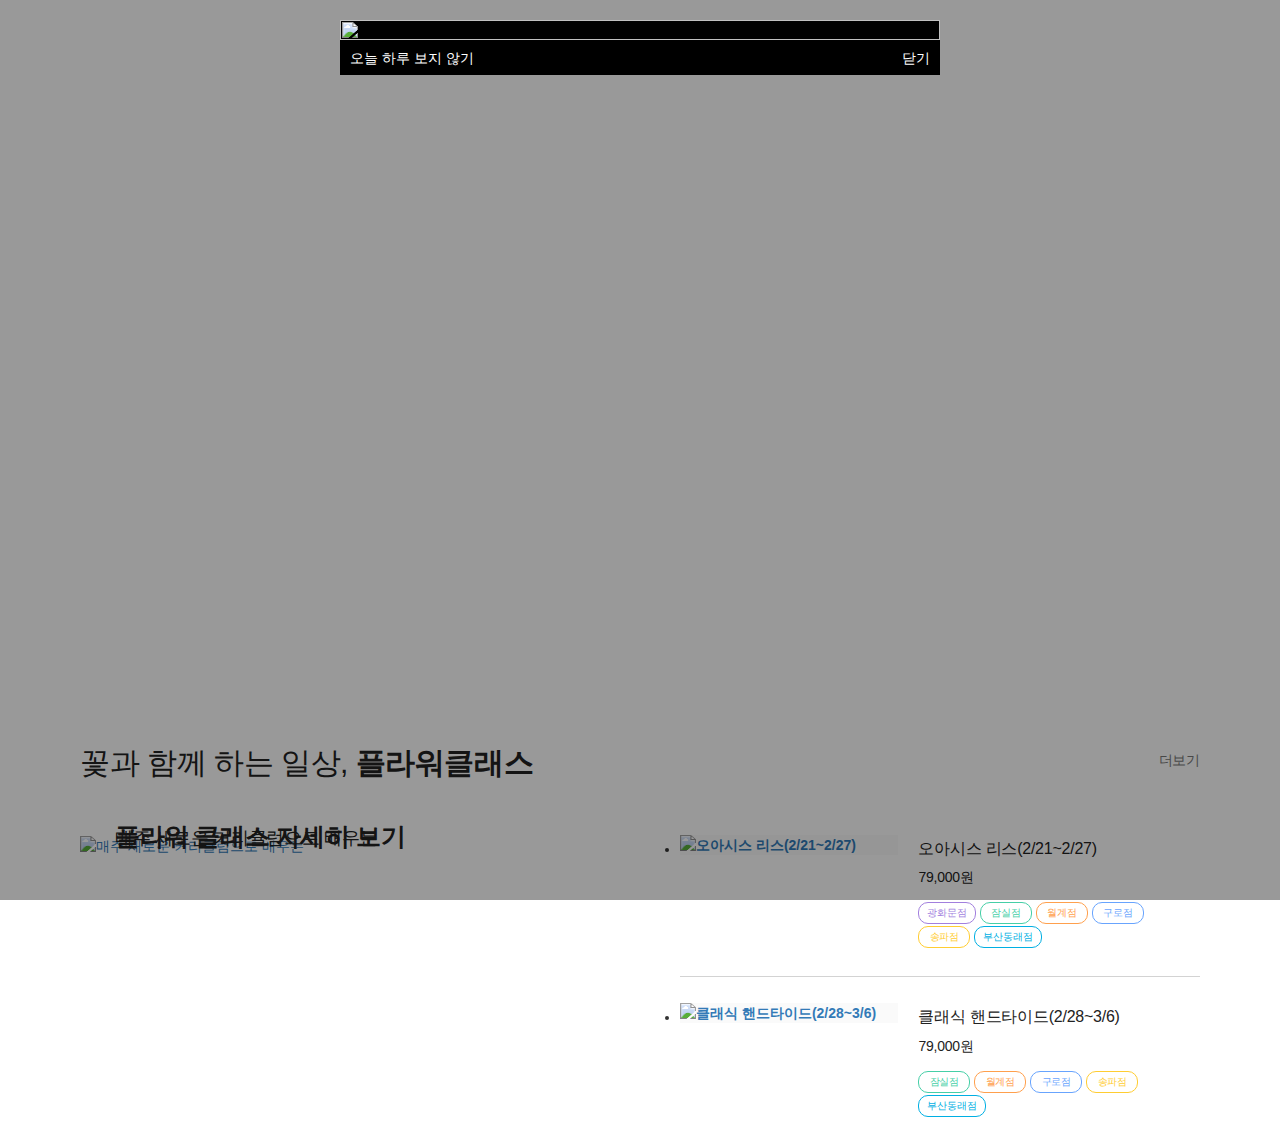
==== index.html @ d7044c90 "Modify: 영상 반응형 비율 수정" ====
<!DOCTYPE html>
<html lang="en">
  <head>
    <meta charset="UTF-8" />
    <meta http-equiv="X-UA-Compatible" content="IE=edge" />
    <meta
      name="viewport"
      content="width=device-width, 
  initial-scale=1.0"
    />
    <link href="./style/common.css" rel="stylesheet" />
    <link href="./style/index.css" rel="stylesheet" />
    <link rel="preconnect" href="https://fonts.googleapis.com" />
    <link rel="preconnect" href="https://fonts.gstatic.com" crossorigin />
    <link
      href="https://fonts.googleapis.com/css2?family=Noto+Sans+KR&display=swap"
      rel="stylesheet"
    />
    <link
      rel="stylesheet"
      href="https://maxcdn.bootstrapcdn.com/bootstrap/3.3.2/css/bootstrap.min.css"
    />
    <link
      rel="stylesheet"
      href="https://maxcdn.bootstrapcdn.com/bootstrap/3.3.2/css/bootstrap-theme.min.css"
    />
    <!-- <script src="https://maxcdn.bootstrapcdn.com/bootstrap/3.3.2/js/bootstrap.min.js"></script> -->

    <link rel="shortcut icon" type="image⁄x-icon" href="./images/logo.png" />
    <script
      src="https://kit.fontawesome.com/8c40fdbae4.js"
      crossorigin="anonymous"
    ></script>
    <script src="./index.js" defer></script>
    <title>꾸까 | 언제나 꽃과 함께, NO.1 플라워브랜드</title>
  </head>
  <body>
    <div class="modal">
      <div class="mask"></div>
      <div class="popUp">
        <div class="popUpImg">
          <img src="../images/Popup.png" />
        </div>
        <div class="popUpBottom">
          <div class="todayCloseBtn">
            <i class="fa-solid fa-square-check"></i> 오늘 하루 보지 않기
          </div>
          <div class="closeBtn">닫기 <i class="fa-solid fa-xmark"></i></div>
        </div>
      </div>
    </div>
    <div class="ytContainer">
      <div class="videoWrapper">
        <iframe
          width="560"
          height="315"
          src="https://www.youtube.com/embed/0nU5jwsn-QI"
          title="YouTube video player"
          frameborder="0"
          allow="accelerometer; autoplay; clipboard-write; encrypted-media; gyroscope; picture-in-picture"
          allowfullscreen
        ></iframe>
      </div>
    </div>
    <div class="home_contents_class">
      <div class="inbox">
        <div class="home_contents_head">
          <h3 class="tit">
            <span>꽃과 함께 하는 일상, </span><b>플라워클래스</b>
          </h3>
        </div>
        <div class="products">
          <div class="event_class">
            <a class="link" href="/"
              ><img
                class="img_pc"
                src="./images/FlowerClass1.jpeg"
                alt="매주
              새로운 커리큘럼으로 배우는"
              /><strong class="name">플라워 클래스 자세히 보기</strong
              ><span class="desc">매주 새로운 커리큘럼으로 배우는</span></a
            >
          </div>
          <ul class="special_class">
            <li class="item is_first">
              <div class="category_product_detail over_store">
                <dl class="detail">
                  <dt class="thumnail">
                    <a
                      class="link"
                      href="/"
                      data-offline="false"
                      style="background-image: url(./images/FlowerClass2.jpg)"
                      ><img
                        src="https://kukka-2-media-123.s3.amazonaws.com/static/kukkart_new/img/kukka/main_class_special.png"
                        alt="오아시스 리스(2/21~2/27)" /><span
                        class="image"
                        style="background-image: url(./images/FlowerClass2.jpg)"
                      ></span
                      ><span class="category_product_bdg"></span
                    ></a>
                  </dt>
                  <dd class="summary">
                    <span class="name_1"></span
                    ><a href="/" class="name_2" data-offline="false"
                      >오아시스 리스(2/21~2/27)</a
                    ><span class="discount"
                      ><span class="price">79,000원</span></span
                    ><span class="more"></span
                    ><span class="showroom"
                      ><a
                        href="/"
                        class="off gwang"
                        data-offline="true"
                        data-id="398"
                        >광화문점</a
                      ><a
                        href="/"
                        class="off jam"
                        data-offline="true"
                        data-id="399"
                        >잠실점</a
                      ><a
                        href="/"
                        class="off wolgye"
                        data-offline="true"
                        data-id="400"
                        >월계점</a
                      ><a
                        href="/"
                        class="off guro"
                        data-offline="true"
                        data-id="401"
                        >구로점</a
                      ><a
                        href="/"
                        class="off songpa"
                        data-offline="true"
                        data-id="402"
                        >송파점</a
                      ><a
                        href="/"
                        class="off dongrae"
                        data-offline="true"
                        data-id="403"
                        >부산동래점</a
                      ></span
                    >
                  </dd>
                </dl>
              </div>
            </li>
            <li class="item">
              <div class="category_product_detail over_store">
                <dl class="detail">
                  <dt class="thumnail">
                    <a
                      class="link"
                      href="/"
                      data-offline="false"
                      style="background-image: url(./images/FlowerClass3.jpg)"
                      ><img
                        src="https://kukka-2-media-123.s3.amazonaws.com/static/kukkart_new/img/kukka/main_class_special.png"
                        alt="클래식 핸드타이드(2/28~3/6)" /><span
                        class="image"
                        style="background-image: url(./images/FlowerClass3.jpg)"
                      ></span
                      ><span class="category_product_bdg"></span
                    ></a>
                  </dt>
                  <dd class="summary">
                    <span class="name_1"></span
                    ><a href="/" class="name_2" data-offline="false"
                      >클래식 핸드타이드(2/28~3/6)</a
                    ><span class="discount"
                      ><span class="price">79,000원</span></span
                    ><span class="more"></span
                    ><span class="showroom"
                      ><a
                        href="/"
                        class="off jam"
                        data-offline="true"
                        data-id="405"
                        >잠실점</a
                      ><a
                        href="/"
                        class="off wolgye"
                        data-offline="true"
                        data-id="406"
                        >월계점</a
                      ><a
                        href="/"
                        class="off guro"
                        data-offline="true"
                        data-id="407"
                        >구로점</a
                      ><a
                        href="/"
                        class="off songpa"
                        data-offline="true"
                        data-id="408"
                        >송파점</a
                      ><a
                        href="/"
                        class="off dongrae"
                        data-offline="true"
                        data-id="409"
                        >부산동래점</a
                      ></span
                    >
                  </dd>
                </dl>
              </div>
            </li>
          </ul>
          <a href="/" class="more_link">더보기</a>
        </div>
      </div>
    </div>
  </body>
</html>
---- style/index.css ----
.home_contents_class {
}

.home_contents_class .inbox {
  max-width: 1240px;
  margin: 0 auto;
  padding: 0 60px;
}

.home_contents_class .inbox .home_contents_head {
  padding: 90px 0 0;
}

.inbox .home_contents_head .tit {
  font-size: 30px;
  line-height: 45px;
  font-weight: 300;
  letter-spacing: -0.45px;
  color: #222;
}

.home_contents_head .tit > b {
  font-weight: 700;
}

.home_contents_class .inbox .products {
  position: relative;
  padding: 40px 0 120px;
}

.inbox .products .event_class {
  float: left;
  width: 50%;
  padding-right: 2%;
}

.products .event_class .link {
  position: relative;
  display: block;
}

.event_class .link .img_pc {
  width: 100%;
  height: 100%;
}

.event_class .link .name {
  position: absolute;
  bottom: 7%;
  left: 35px;
  max-width: 90%;
  padding-right: 20px;
  font-size: 25px;
  line-height: 37px;
  font-weight: 700;
  letter-spacing: -0.38px;
  z-index: 2;
  color: #222;
}

.event_class .link .name:after {
  content: '';
  position: absolute;
  top: 11px;
  right: 4px;
  background-image: url(../images/kukka.png);
  background-position: -1238px -375px;
  width: 11px;
  height: 19px;
  background-size: 1252px 845px;
  text-align: center;
}

.event_class .link .desc {
  position: absolute;
  bottom: 18%;
  left: 35px;
  max-width: 90%;
  font-size: 18px;
  line-height: 27px;
  font-weight: 300;
  letter-spacing: -0.27px;
  z-index: 2;
  color: #222;
}

.products .event_class + .special_class {
  float: right;
  width: 50%;
}

.products .special_class .item {
  padding-top: 0;
}

.item .category_product_detail .detail {
  position: relative;
  margin: 0;
  padding-bottom: 0;
}

.category_product_detail .detail .thumnail {
  position: relative;
  float: left;
  width: 42%;
  overflow: hidden;
}

.detail .thumnail .link {
  display: block;
  background: #fafafa;
  text-decoration: none;
  outline-width: 1px;
  max-width: 100%;
}

.detail .thumnail .link > img {
  display: block;
  width: 100%;
  overflow: hidden;
}

.thumnail .link .image {
  position: absolute;
  bottom: 0;
  left: 0;
  width: 100%;
  height: 100%;
  background-repeat: no-repeat;
  background-size: cover;
  background-position: center center;
  z-index: 1;
}

.thumnail .link .image:hover {
  transform: scale(1.05);
  transition: all 0.25s ease-in-out;
}

.thumnail .link .category_product_bdg {
  position: absolute;
  bottom: 0;
  left: 0;
  min-height: 105px;
  z-index: 2;
}

.category_product_detail .detail .summary {
  height: auto;
  padding: 0 0 0 20px;
  overflow: hidden;
}

.detail .summary .name_1 {
  display: block;
  font-size: 14px;
  line-height: 20px;
  font-weight: 100;
  letter-spacing: -0.18px;
  overflow: hidden;
  text-overflow: ellipsis;
  white-space: nowrap;
  color: #787878;
}

.detail .summary .name_1 + .name_2 {
  display: -webkit-box;
  margin-top: 2px;
  font-size: 16px;
  line-height: 24px;
  font-weight: 500;
  letter-spacing: -0.24px;
  overflow: hidden;
  text-overflow: ellipsis;
  -webkit-line-clamp: 2;
  -webkit-box-orient: vertical;
  white-space: normal;
  color: #222;
  cursor: pointer;
}

.detail .summary .name_2 + .discount {
  display: block;
  margin-top: 5px;
}

.summary .discount .price {
  display: inline-block;
  vertical-align: middle;
  font-size: 14px;
  line-height: 20px;
  font-weight: 500;
  letter-spacing: -0.24px;
  color: #222;
}

.summary .discount + .more {
  display: block;
  margin-top: 10px;
}

.detail .summary .showroom {
  position: relative;
  display: block;
  margin-top: 15px;
}

.summary .showroom .off {
  display: inline-block;
  min-width: 52px;
  margin: 0 4px 2px 0;
  padding: 0 8px;
  vertical-align: middle;
  border: #ffcd32 1px solid;
  border-radius: 10px;
  text-align: center;
  font-size: 10px;
  line-height: 20px;
  font-weight: 300;
  letter-spacing: -0.15px;
  cursor: pointer;
  background: 0 0;
  outline: 0;
  color: #ffcd32;
}

.summary .showroom .off.gwang {
  border-color: #a27fde;
  color: #a27fde;
}

.summary .showroom .off.jam {
  border-color: #46cfa7;
  color: #46cfa7;
}

.summary .showroom .off.wolgye {
  border-color: #ffa04d;
  color: #ffa04d;
}

.summary .showroom .off.guro {
  border-color: #68a4fe;
  color: #68a4fe;
}

.summary .showroom .off:last-of-type {
  margin-right: 0;
}

.summary .showroom .off.dongrae {
  border-color: #00afe3;
  color: #00afe3;
}

.category_product_detail .detail:after {
  content: '';
  display: block;
  clear: both;
}

.products .special_class .item + .item {
  margin-top: 5%;
  padding-top: 5%;
  border-top: #d3d3d3 1px solid;
}

.inbox .products .more_link {
  display: block;
  position: absolute;
  top: -45px;
  right: 0;
  font-size: 14px;
  line-height: 20px;
  font-weight: 300;
  letter-spacing: -0.21px;
  color: #787878;
}

/* modal */

.modal {
  position: absolute;
  top: 0;
  left: 0;
  display: none;
  width: 100%;
  height: 100%;
  text-align: center;
}

.mask {
  position: absolute;
  display: block;
  width: 100%;
  height: 100%;
  top: 0;
  left: 0;
  background-color: black;
  opacity: 0.4;
}

.popUp {
  position: relative;
  display: inline-block;
  margin-top: 20px;
  background-color: black;
  color: white;
  width: 600px;
}

@media (max-width: 1024px) {
  .popUp {
    width: 300px;
  }
}
.popUpImg {
}

.popUpImg img {
  width: 100%;
  height: 100%;
}

.popUpBottom {
  height: 30px;
  padding: 0px 10px;
  font-size: 14px;
}

.popUpBottom div {
  cursor: pointer;
  height: 100%;
  line-height: 27px;
}

.popUpBottom .todayCloseBtn {
  float: left;
}

.popUpBottom .closeBtn {
  float: right;
}

.stopScroll {
  height: 100%;
  overflow: hidden;
}

/* Youtube */
.ytContainer {
  max-width: 1120px;
  margin: 0 auto;
}

.videoWrapper {
  position: relative;
  height: 0;
  padding-bottom: 56.25%;
}

.videoWrapper iframe {
  position: absolute;
  top: 0;
  left: 0;
  width: 100%;
  height: 100%;
}
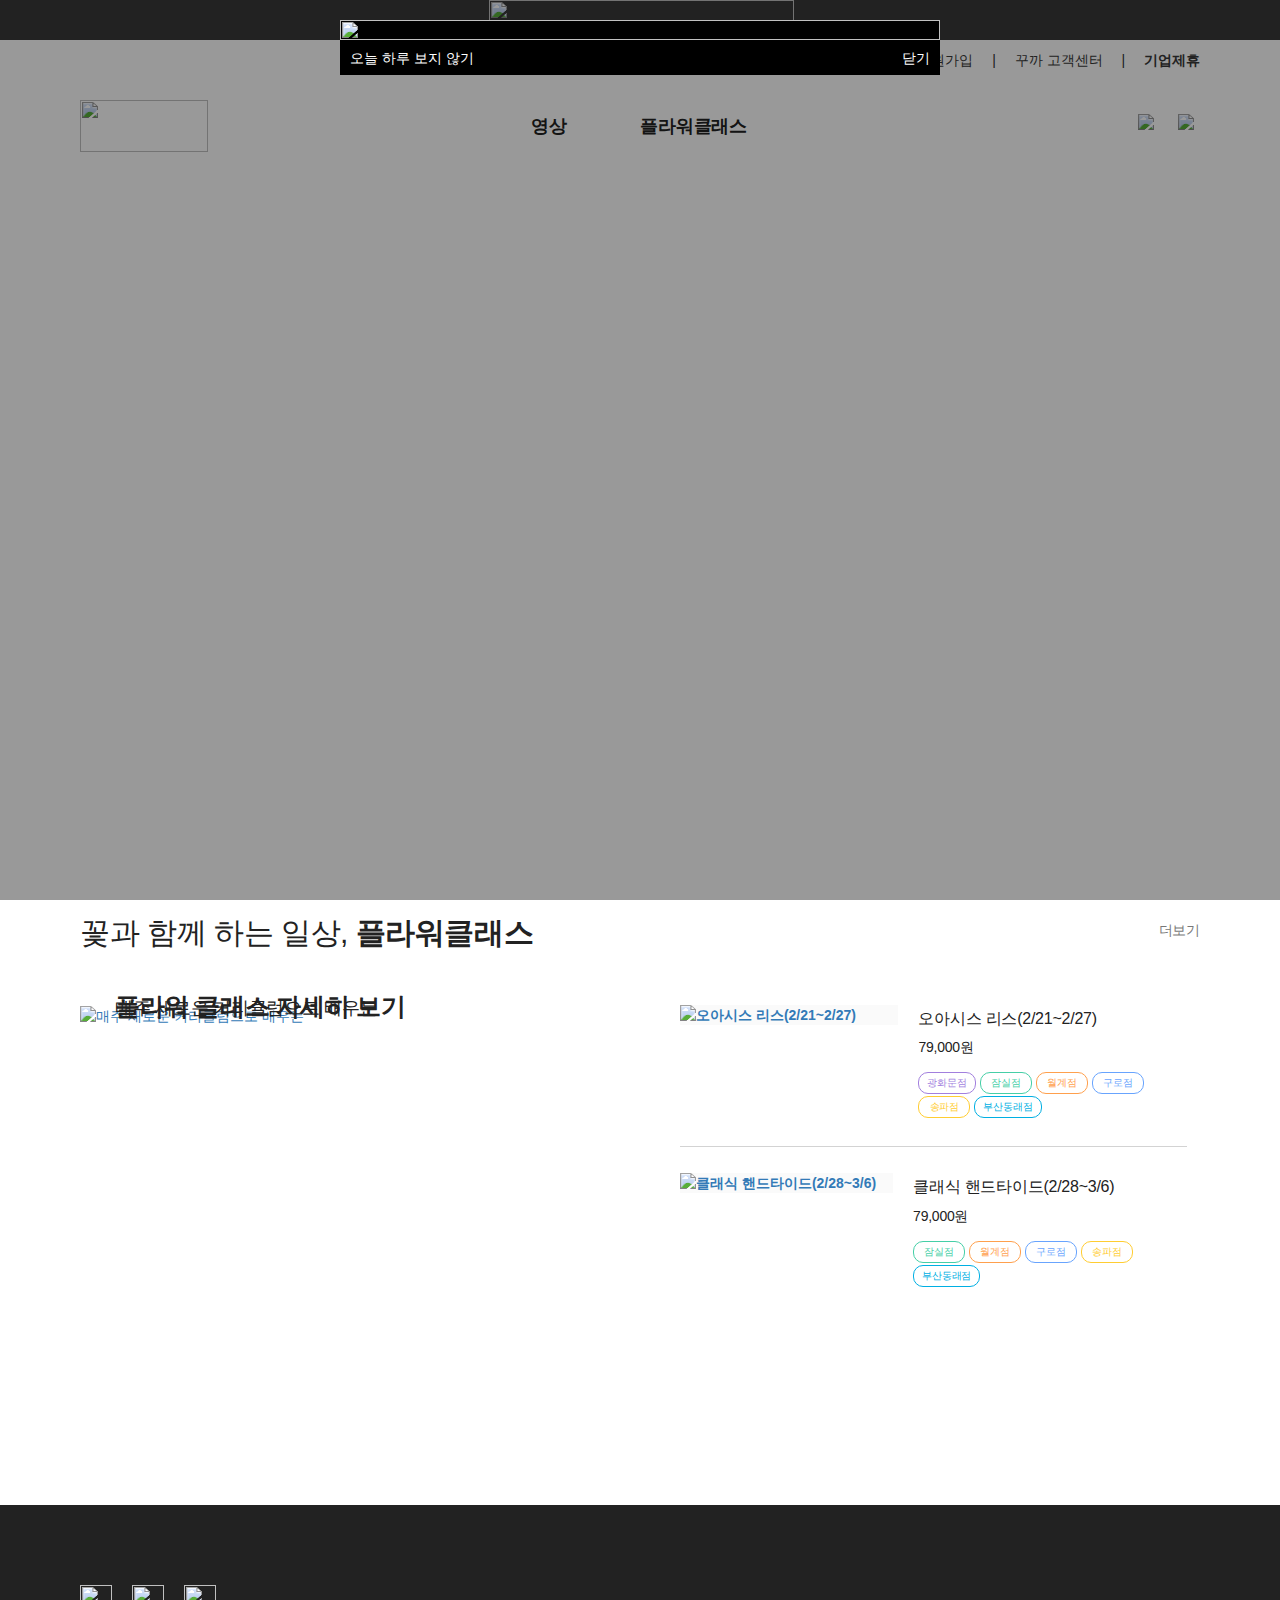
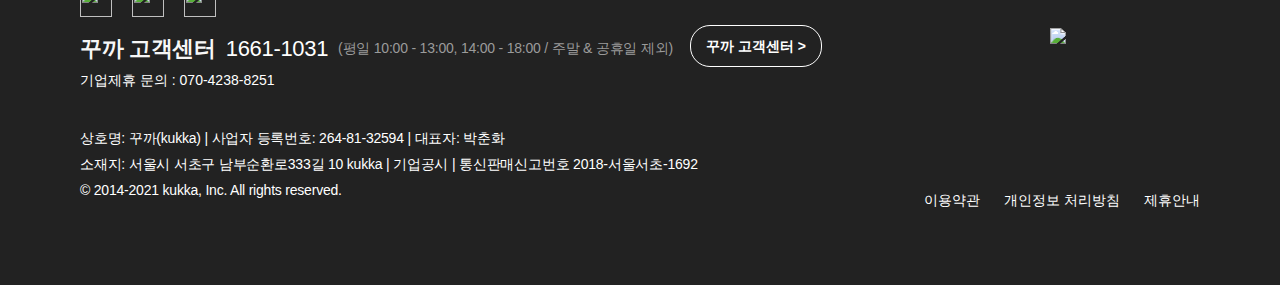
==== commit 9a573650: "Add: NavAndFooter작업물 index로 이동" ====
--- a/index.html
+++ b/index.html
@@ -49,6 +49,77 @@
         </div>
       </div>
     </div>
+
+    <!-- MEMO: nav (start)-->
+    <div class="nav stickyBackground">
+      <div class="header">
+        <article class="topBanner">
+          <div class="topBannerInner">
+            <a>
+              <img class="topBannerImg" src="../images/nav/TopBanner.jpeg" />
+            </a>
+          </div>
+        </article>
+
+        <div class="navBar">
+          <div class="navBarUser">
+            <ul class="navBarUserName">
+              <div class="userNameFloat">
+                <li>
+                  <a class="userNameDetail">로그인</a>
+                  <span class="divisionLine">|</span>
+                </li>
+                <li>
+                  <a class="userNameDetail">회원가입</a>
+                  <span class="divisionLine">|</span>
+                </li>
+                <li>
+                  <a class="userNameDetail">꾸까 고객센터</a>
+                  <span class="divisionLine">|</span>
+                </li>
+                <li>
+                  <a>
+                    <strong class="userNameDetail">기업제휴</strong>
+                  </a>
+                </li>
+              </div>
+            </ul>
+          </div>
+
+          <div class="navPosition">
+            <div class="navSticky">
+              <div>
+                <a><img class="navLogo" src="../images/nav/NavLogo.png" /></a>
+              </div>
+              <ul class="navBarListName">
+                <li>
+                  <span id="toVideo">영상</span>
+                </li>
+                <li>
+                  <span id="toFlowerClass">플라워클래스</span>
+                </li>
+              </ul>
+
+              <ul class="navBarIcon">
+                <li>
+                  <a
+                    ><img class="navIcon" src="../images/nav/NavIcon1.png"
+                  /></a>
+                </li>
+                <li>
+                  <a
+                    ><img class="navIcon" src="../images/nav/NavIcon2.png"
+                  /></a>
+                </li>
+              </ul>
+            </div>
+          </div>
+        </div>
+      </div>
+    </div>
+    <div class="navContainer"></div>
+    <!-- MEMO: nav (end)-->
+
     <div class="ytContainer">
       <div class="videoWrapper">
         <iframe
@@ -217,5 +288,72 @@
         </div>
       </div>
     </div>
+
+    <!-- MEMO: footer (start)-->
+    <div class="footerContainer"></div>
+    <div class="footer">
+      <div class="footerInner">
+        <div class="lineOn">
+          <div class="snsIcons">
+            <nav>
+              <img
+                class="footerICon facebookUrl"
+                src="../images/footer/iconFacebook.png"
+              />
+              <img
+                class="footerICon instaUrl"
+                src="../images/footer/iconInsta.png"
+              />
+              <img
+                class="footerICon youtubeUrl"
+                src="../images/footer/iconYoutube.png"
+              />
+            </nav>
+
+            <dl class="contact">
+              <dt>꾸까 고객센터</dt>
+              <dd class="centerNum">1661-1031</dd>
+              <dd class="centerTime">
+                (평일 10:00 - 13:00, 14:00 - 18:00 / 주말 &amp; 공휴일 제외)
+              </dd>
+              <dd class="addParterTel">기업제휴 문의 : 070-4238-8251</dd>
+            </dl>
+          </div>
+
+          <a class="supportCenter">꾸까 고객센터 &gt;</a>
+          <dt class="footerLogo">
+            <img src="../images/footer/FooterLogo.png" />
+          </dt>
+
+          <div>
+            <img class="footerLine" src="../images/footer/FooterLine.png" />
+          </div>
+
+          <div class="lineUnder">
+            <dl class="about">
+              <dd>
+                상호명: 꾸까(kukka) | 사업자 등록번호: 264-81-32594 | 대표자:
+                박춘화
+              </dd>
+              <br class="only_pc" />
+              <dd>
+                소재지: 서울시 서초구 남부순환로333길 10 kukka | 기업공시 |
+                통신판매신고번호 2018-서울서초-1692
+              </dd>
+              <br class="only_pc" />
+              <dd><copy>© 2014-2021 kukka, Inc. All rights reserved.</copy></dd>
+            </dl>
+
+            <div class="tems">
+              <span class="temsText">이용약관</span>
+              <span class="temsText">개인정보 처리방침</span>
+              <span class="temsText">제휴안내</span>
+            </div>
+          </div>
+        </div>
+      </div>
+    </div>
+
+    <!-- MEMO: footer (end)-->
   </body>
 </html>
--- a/style/index.css
+++ b/style/index.css
@@ -366,3 +366,319 @@
   width: 100%;
   height: 100%;
 }
+
+/* MEMO: nav */
+.nav {
+  height: 40px;
+  background-color: #393939;
+  z-index: 1000;
+}
+
+.navContainer {
+  height: 130px;
+  background-color: white;
+}
+
+.header {
+  max-width: 1240px;
+  margin: 0 auto;
+  padding: 0 60px;
+}
+
+.topBannerInner {
+  position: relative;
+  margin-left: 36.5%;
+}
+
+.topBannerImg {
+  /* position: absolute;
+  left: 52.5ch;
+  width: 305px;
+  height: 40px; */
+  float: left;
+  width: 305px;
+  height: 40px;
+
+  cursor: pointer;
+}
+
+.navBar {
+}
+
+.navBarUserName {
+  float: right;
+  margin-top: 40px;
+  padding: 10px 0 0 0;
+}
+
+/* .userNameFloat {
+  float: right;
+} */
+
+.divisionLine {
+  padding: 0 15px;
+}
+
+li {
+  display: inline-block;
+  vertical-align: top;
+}
+
+.userNameDetail {
+  display: inline-block;
+  padding: 0;
+  background-color: transparent;
+  color: #3a3a3a;
+  font-size: 14px;
+  text-decoration: none !important;
+  cursor: pointer;
+}
+
+.navPosition {
+  position: absolute;
+  top: 80px;
+}
+
+.navSticky {
+  position: relative;
+  width: 1240px;
+  background-color: white;
+}
+
+.navLogo {
+  /* position: absolute;
+  top: 20px;
+  left: 0px;
+  width: 128px;
+  height: 52px;
+  margin: 0;
+  padding: 0; */
+  float: left;
+  width: 128px;
+  height: 52px;
+  margin: 0;
+  margin-top: 20px;
+  cursor: pointer;
+}
+
+.navBarListName {
+  /* position: absolute;
+  top: 35px;
+  left: 55ch; 
+  */
+  float: left;
+  margin-top: 2.7%;
+  margin-left: 20%;
+}
+
+.listDetail {
+  display: inline-block;
+  margin: 0 15px;
+  background-color: transparent;
+  color: #222;
+  font-size: 18px;
+  line-height: 27px;
+  letter-spacing: -0.27px;
+  text-decoration: none !important;
+  outline: 0;
+  cursor: pointer;
+}
+
+#toVideo {
+  display: inline-block;
+  margin: 0 35px;
+  background-color: transparent;
+  color: #222;
+  font-size: 18px;
+  font-weight: 600;
+  line-height: 27px;
+  letter-spacing: -0.27px;
+  text-decoration: none !important;
+  outline: 0;
+  cursor: pointer;
+}
+
+#toVideo:hover {
+  border-bottom: solid 4px #ffcd32;
+}
+
+#toFlowerClass {
+  display: inline-block;
+  margin: 0 35px;
+  background-color: transparent;
+  color: #222;
+  font-size: 18px;
+  font-weight: 600;
+  line-height: 27px;
+  letter-spacing: -0.27px;
+  text-decoration: none !important;
+  outline: 0;
+  cursor: pointer;
+}
+
+#toFlowerClass:hover {
+  border-bottom: solid 4px #ffcd32;
+}
+
+.navBarIcon {
+  /* position: absolute;
+  top: 30px;
+  right: 128px; */
+  float: right;
+  margin-top: 2.5%;
+  margin-right: 10.2%;
+}
+
+.navIcon {
+  width: 25px;
+  margin-left: 20px;
+  cursor: pointer;
+}
+
+/* MEMO: footer */
+.footer {
+  /* position: relative; */
+  display: block;
+  bottom: 0;
+  max-width: 100%;
+  height: 380px;
+  background-color: #222;
+}
+
+.footerContainer {
+  display: block;
+  height: 380px;
+}
+
+.footerInner {
+  position: relative;
+  max-width: 1240px;
+  /* height: 380px; */
+  margin: 0 auto;
+  padding: 80px 60px;
+}
+
+.snsIcons {
+  height: 32px;
+  cursor: pointer;
+}
+
+.footerICon {
+  width: 32px;
+  height: 32px;
+  margin-right: 16px;
+}
+
+.contact {
+  float: left;
+  width: 600px;
+  padding-top: 15px;
+}
+
+.contact dt {
+  float: left;
+  display: block;
+  font-size: 22px;
+  line-height: 33px;
+  font-weight: 600;
+  letter-spacing: -0.33px;
+  color: #f7f7f7;
+}
+
+.contact dd.centerNum {
+  float: left;
+  display: block;
+  margin-left: 10px;
+  font-size: 22px;
+  line-height: 33px;
+  font-weight: 300;
+  letter-spacing: -0.33px;
+  color: white;
+}
+
+.contact dd.centerTime {
+  float: left;
+  display: block;
+  margin-left: 10px;
+  margin-top: 0;
+  font-size: 14px;
+  line-height: 33px;
+  font-weight: 300;
+  letter-spacing: -0.21px;
+  color: #9b9b9b;
+}
+
+.supportCenter {
+  position: absolute;
+  top: 120px;
+  left: 670px;
+  padding: 10px 15px;
+  border: solid 1px white;
+  border-radius: 20px;
+  color: white;
+  font-weight: 600;
+}
+
+.supportCenter:hover {
+}
+
+.footerLogo {
+  position: absolute;
+  top: 120px;
+  right: 60px;
+
+  width: 150px;
+  height: 63px;
+}
+
+.addParterTel {
+  padding: 5px 0;
+  font-size: 14px;
+  line-height: 20px;
+  color: #fff;
+  font-weight: 100;
+}
+
+@media (min-width: 1024px) {
+  .addParterTel {
+    float: none;
+    clear: both;
+    padding: 5px 0 0;
+  }
+}
+
+.footerLine {
+  height: 1px;
+  position: absolute;
+  display: block;
+  top: 200px;
+  width: 1120px;
+  opacity: 0.2;
+}
+
+.about {
+  position: absolute;
+  top: 230px;
+
+  color: white;
+}
+
+.about > dd {
+  margin-right: 18px;
+  font-size: 14px;
+  line-height: 6px;
+  font-weight: 300;
+  letter-spacing: -0.21px;
+}
+
+.tems {
+  position: absolute;
+  top: 285px;
+  right: 60px;
+}
+
+.temsText {
+  margin-left: 20px;
+  color: white;
+  cursor: pointer;
+}
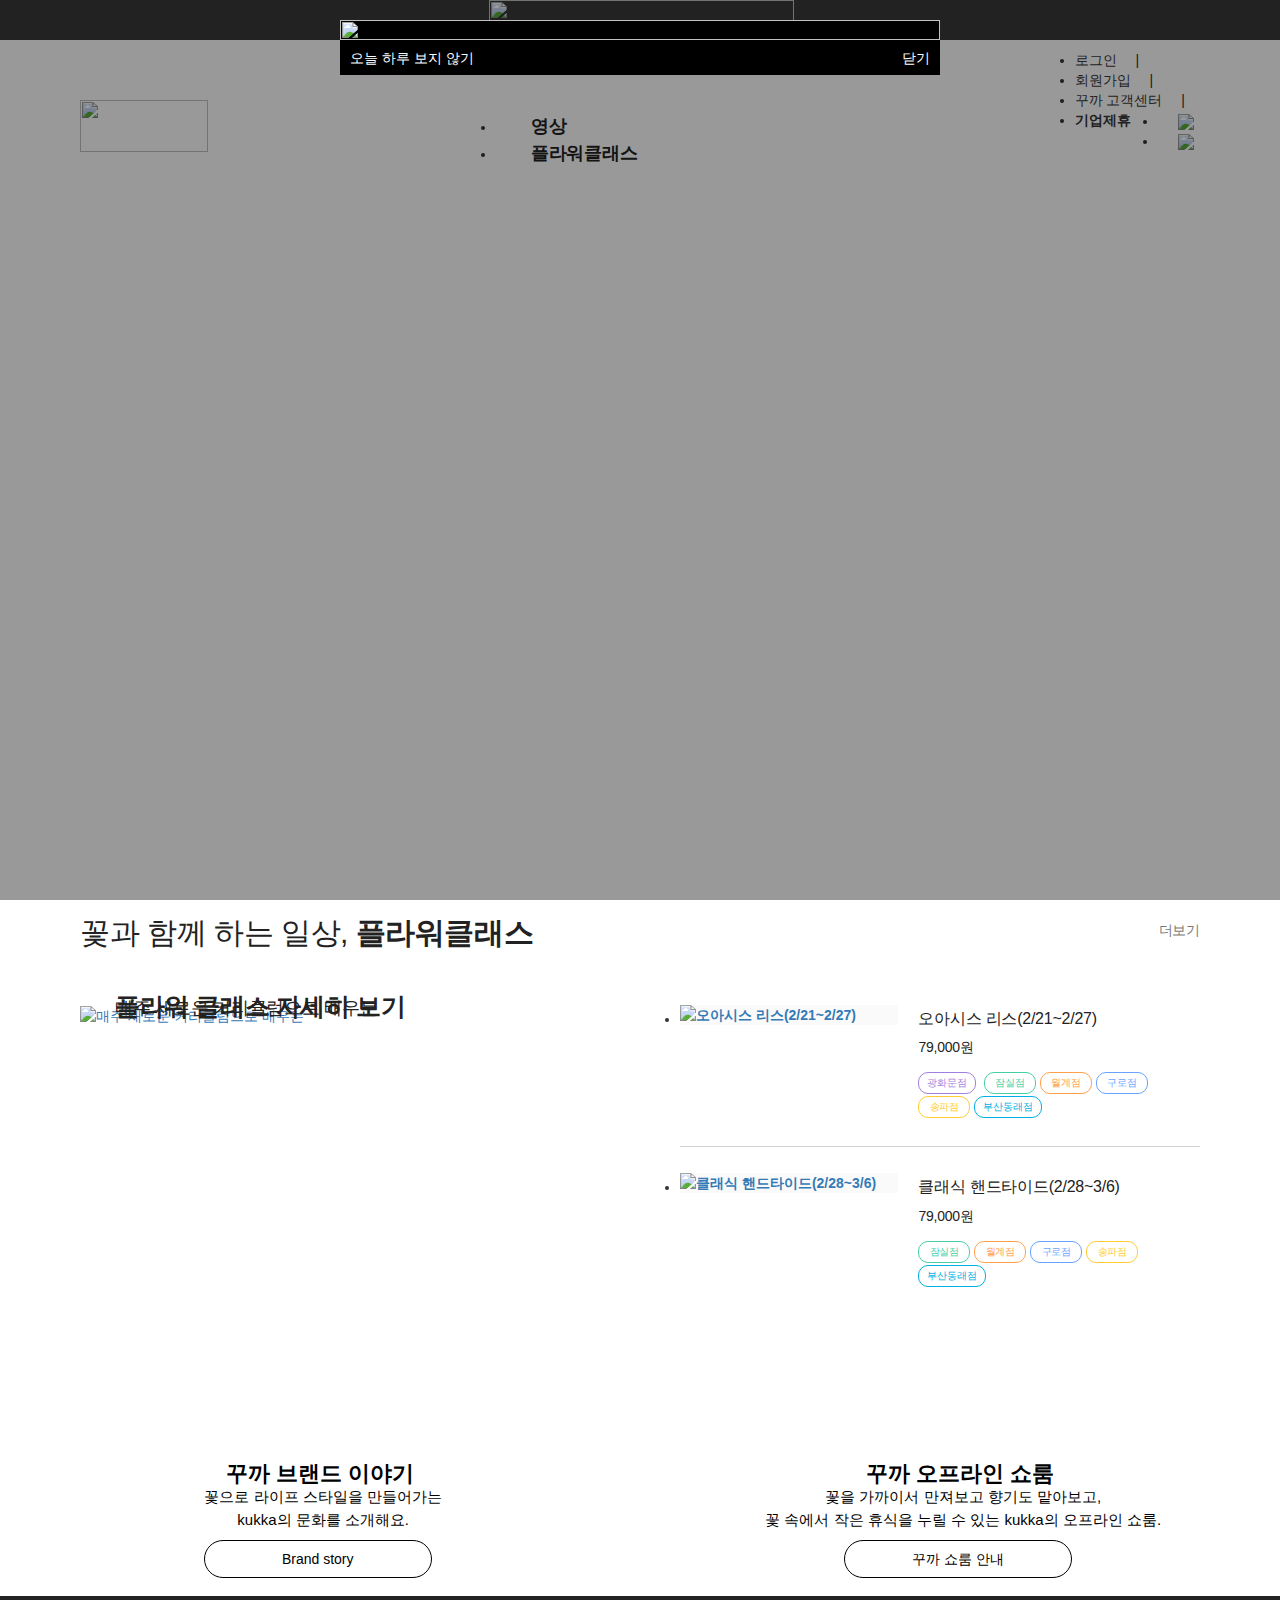
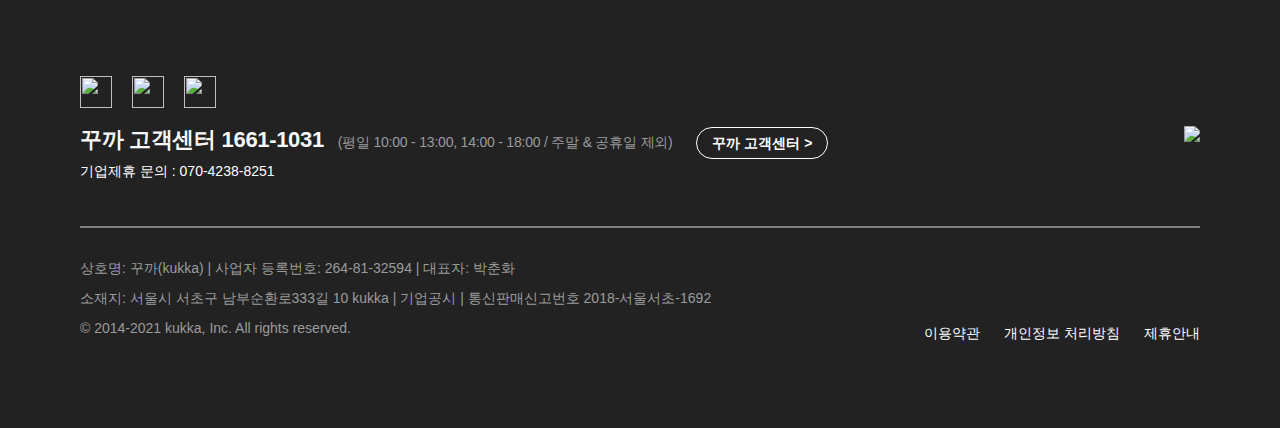
==== commit 11b8a622: "Merge pull request #9 from tohjbin2/feature/flowerClassResponsive" ====
--- a/index.html
+++ b/index.html
@@ -34,6 +34,7 @@
     <script src="./index.js" defer></script>
     <title>꾸까 | 언제나 꽃과 함께, NO.1 플라워브랜드</title>
   </head>
+
   <body>
     <div class="modal">
       <div class="mask"></div>
@@ -133,6 +134,7 @@
         ></iframe>
       </div>
     </div>
+
     <div class="home_contents_class">
       <div class="inbox">
         <div class="home_contents_head">
@@ -141,16 +143,20 @@
           </h3>
         </div>
         <div class="products">
+          <div class="leftBtn"></div>
+          <div class="rightBtn"></div>
           <div class="event_class">
             <a class="link" href="/"
               ><img
                 class="img_pc"
-                src="./images/FlowerClass1.jpeg"
+                src="../images/FlowerClass1.jpg"
                 alt="매주
               새로운 커리큘럼으로 배우는"
-              /><strong class="name">플라워 클래스 자세히 보기</strong
-              ><span class="desc">매주 새로운 커리큘럼으로 배우는</span></a
-            >
+              />
+              <strong class="name">플라워 클래스 자세히 보기</strong>
+              <span class="desc">매주 새로운 커리큘럼으로 배우는</span>
+            </a>
+            <!-- <div class="leftBtn"></div> -->
           </div>
           <ul class="special_class">
             <li class="item is_first">
@@ -161,31 +167,39 @@
                       class="link"
                       href="/"
                       data-offline="false"
-                      style="background-image: url(./images/FlowerClass2.jpg)"
-                      ><img
+                      style="background-image: url(../images/FlowerClass1.jpg)"
+                    >
+                      <img
                         src="https://kukka-2-media-123.s3.amazonaws.com/static/kukkart_new/img/kukka/main_class_special.png"
-                        alt="오아시스 리스(2/21~2/27)" /><span
+                        alt="오아시스 리스(2/21~2/27)"
+                      />
+                      <span
                         class="image"
-                        style="background-image: url(./images/FlowerClass2.jpg)"
-                      ></span
-                      ><span class="category_product_bdg"></span
-                    ></a>
+                        style="
+                          background-image: url(../images/FlowerClass2.jpg);
+                        "
+                      ></span>
+                      <span class="category_product_bdg"></span>
+                    </a>
                   </dt>
                   <dd class="summary">
-                    <span class="name_1"></span
-                    ><a href="/" class="name_2" data-offline="false"
+                    <span class="name_1"></span>
+                    <a href="/" class="name_2" data-offline="false"
                       >오아시스 리스(2/21~2/27)</a
-                    ><span class="discount"
-                      ><span class="price">79,000원</span></span
-                    ><span class="more"></span
-                    ><span class="showroom"
-                      ><a
+                    >
+                    <span class="discount">
+                      <span class="price">79,000원</span>
+                    </span>
+                    <span class="more"></span>
+                    <span class="showroom">
+                      <a
                         href="/"
                         class="off gwang"
                         data-offline="true"
                         data-id="398"
                         >광화문점</a
-                      ><a
+                      >
+                      <a
                         href="/"
                         class="off jam"
                         data-offline="true"
@@ -221,7 +235,7 @@
                 </dl>
               </div>
             </li>
-            <li class="item">
+            <li class="item is_second">
               <div class="category_product_detail over_store">
                 <dl class="detail">
                   <dt class="thumnail">
@@ -229,12 +243,14 @@
                       class="link"
                       href="/"
                       data-offline="false"
-                      style="background-image: url(./images/FlowerClass3.jpg)"
+                      style="background-image: url(../images/FlowerClass3.jpg)"
                       ><img
                         src="https://kukka-2-media-123.s3.amazonaws.com/static/kukkart_new/img/kukka/main_class_special.png"
                         alt="클래식 핸드타이드(2/28~3/6)" /><span
                         class="image"
-                        style="background-image: url(./images/FlowerClass3.jpg)"
+                        style="
+                          background-image: url(../images/FlowerClass3.jpg);
+                        "
                       ></span
                       ><span class="category_product_bdg"></span
                     ></a>
@@ -283,77 +299,94 @@
                 </dl>
               </div>
             </li>
+            <!-- <div class="rightBtn"></div> -->
           </ul>
           <a href="/" class="more_link">더보기</a>
         </div>
       </div>
     </div>
 
-    <!-- MEMO: footer (start)-->
-    <div class="footerContainer"></div>
+    <div class="banner">
+      <div class="brand_story">
+        <a href="/" class="link">
+          <div class="brand_story_background">
+            <strong class="title">꾸까 브랜드 이야기</strong>
+            <b class="description">
+              꽃으로 라이프 스타일을 만들어가는
+              <br />
+              kukka의 문화를 소개해요.
+              <span class="more_btn">Brand story</span>
+            </b>
+          </div>
+        </a>
+      </div>
+
+      <div class="offline_showroom">
+        <a href="/" class="link">
+          <div class="offline_showroom_background">
+            <strong class="title">꾸까 오프라인 쇼룸</strong>
+            <b class="description">
+              꽃을 가까이서 만져보고 향기도 맡아보고,
+              <br />
+              꽃 속에서 작은 휴식을 누릴 수 있는 kukka의 오프라인 쇼룸.
+              <span class="more_btn">꾸까 쇼룸 안내</span>
+            </b>
+          </div>
+        </a>
+      </div>
+    </div>
+
     <div class="footer">
       <div class="footerInner">
+        <div class="snsIcons">
+          <nav>
+            <img
+              class="footerICon facebookUrl"
+              src="../images/footer/iconFacebook.png"
+            />
+            <img
+              class="footerICon instaUrl"
+              src="../images/footer/iconInsta.png"
+            />
+            <img
+              class="footerICon youtubeUrl"
+              src="../images/footer/iconYoutube.png"
+            />
+          </nav>
+        </div>
         <div class="lineOn">
-          <div class="snsIcons">
-            <nav>
-              <img
-                class="footerICon facebookUrl"
-                src="../images/footer/iconFacebook.png"
-              />
-              <img
-                class="footerICon instaUrl"
-                src="../images/footer/iconInsta.png"
-              />
-              <img
-                class="footerICon youtubeUrl"
-                src="../images/footer/iconYoutube.png"
-              />
-            </nav>
-
-            <dl class="contact">
-              <dt>꾸까 고객센터</dt>
-              <dd class="centerNum">1661-1031</dd>
-              <dd class="centerTime">
-                (평일 10:00 - 13:00, 14:00 - 18:00 / 주말 &amp; 공휴일 제외)
-              </dd>
-              <dd class="addParterTel">기업제휴 문의 : 070-4238-8251</dd>
-            </dl>
-          </div>
-
-          <a class="supportCenter">꾸까 고객센터 &gt;</a>
-          <dt class="footerLogo">
+          <div class="contact">
+            <span class="centerTitle">꾸까 고객센터 1661-1031</span>
+            <span class="centerTime">
+              (평일 10:00 - 13:00, 14:00 - 18:00 / 주말 &amp; 공휴일 제외)
+            </span>
+            <p class="addParterTel">기업제휴 문의 : 070-4238-8251</p>
+          </div>
+          <div class="supportCenter"><span>꾸까 고객센터 &gt;</span></div>
+          <div class="footerLogo">
             <img src="../images/footer/FooterLogo.png" />
-          </dt>
-
-          <div>
-            <img class="footerLine" src="../images/footer/FooterLine.png" />
-          </div>
-
-          <div class="lineUnder">
-            <dl class="about">
-              <dd>
-                상호명: 꾸까(kukka) | 사업자 등록번호: 264-81-32594 | 대표자:
-                박춘화
-              </dd>
-              <br class="only_pc" />
-              <dd>
-                소재지: 서울시 서초구 남부순환로333길 10 kukka | 기업공시 |
-                통신판매신고번호 2018-서울서초-1692
-              </dd>
-              <br class="only_pc" />
-              <dd><copy>© 2014-2021 kukka, Inc. All rights reserved.</copy></dd>
-            </dl>
-
-            <div class="tems">
-              <span class="temsText">이용약관</span>
-              <span class="temsText">개인정보 처리방침</span>
-              <span class="temsText">제휴안내</span>
-            </div>
-          </div>
-        </div>
-      </div>
-    </div>
-
-    <!-- MEMO: footer (end)-->
+          </div>
+        </div>
+        <div class="footerLine"></div>
+        <div class="lineUnder">
+          <div class="about">
+            <p class="aboutP">
+              상호명: 꾸까(kukka) | 사업자 등록번호: 264-81-32594 | 대표자:
+              박춘화
+            </p>
+            <p class="aboutP">
+              소재지: 서울시 서초구 남부순환로333길 10 kukka | 기업공시 |
+              통신판매신고번호 2018-서울서초-1692
+            </p>
+            <p class="aboutP">© 2014-2021 kukka, Inc. All rights reserved.</p>
+          </div>
+          <div class="tems">
+            <span>이용약관</span>
+            <span class="temsText">개인정보 처리방침</span>
+            <span class="temsText">제휴안내</span>
+          </div>
+        </div>
+      </div>
+    </div>
   </body>
 </html>
--- a/style/index.css
+++ b/style/index.css
@@ -29,14 +29,28 @@
 }
 
 .inbox .products .event_class {
+  position: relative;
   float: left;
   width: 50%;
   padding-right: 2%;
 }
 
+.leftBtn {
+  position: absolute;
+  top: 125%;
+  left: -65px;
+  background: url('../images/kukka.png') no-repeat -1166px -252px;
+  width: 68px;
+  height: 69px;
+  border-radius: 50%;
+  cursor: pointer;
+}
+
 .products .event_class .link {
   position: relative;
   display: block;
+  width: 100%;
+  height: 100%;
 }
 
 .event_class .link .img_pc {
@@ -85,8 +99,20 @@
 }
 
 .products .event_class + .special_class {
+  position: relative;
   float: right;
   width: 50%;
+}
+
+.rightBtn {
+  position: absolute;
+  top: 125%;
+  right: -65px;
+  background: url('../images/kukka.png') no-repeat no-repeat -1116px -500px;
+  width: 68px;
+  height: 69px;
+  border-radius: 50%;
+  cursor: pointer;
 }
 
 .products .special_class .item {
@@ -277,6 +303,158 @@
   color: #787878;
 }
 
+@media (max-width: 1024px) {
+  .inbox .products .event_class {
+    position: relative;
+    width: 100%;
+    padding: 0;
+  }
+
+  .event_class .link .name {
+    font-size: 16px;
+    line-height: 24px;
+    font-weight: 900;
+  }
+
+  .event_class .link .name:after {
+    top: 3px;
+    right: 2px;
+    background-image: url(../images/kukka.png);
+  }
+
+  .event_class .link .desc {
+    position: absolute;
+    bottom: 16%;
+    font-size: 14px;
+    line-height: 20px;
+  }
+
+  .products .event_class + .special_class {
+    width: 100%;
+  }
+
+  .products .special_class .item {
+    padding-top: 20px;
+  }
+
+  .products .special_class .item + .item {
+    margin-top: 20px;
+    padding-top: 20px;
+    border-top: #ececec 1px solid;
+  }
+
+  .item .category_product_detail .detail {
+    position: relative;
+    padding-left: 160px;
+  }
+
+  .category_product_detail .detail .thumnail {
+    position: absolute;
+    top: 0;
+    left: 0;
+    width: 144px;
+  }
+
+  .inbox .products .more_link {
+    display: none;
+  }
+
+  .leftBtn {
+    top: 200%;
+    left: -65px;
+  }
+
+  .rightBtn {
+    top: 200%;
+    right: -65px;
+  }
+}
+
+/* body {
+  box-sizing: border-box;
+  font-family: 'Noto Sans KR', sans-serif;
+} */
+.test {
+  position: relative;
+}
+.banner {
+  max-width: 100%;
+  height: 171px;
+  margin-top: 300px;
+  display: block;
+  overflow: hidden;
+}
+.brand_story_background {
+  position: relative;
+  width: 50%;
+  height: 171px;
+  background-image: url('../images/Banner1.png');
+  background-repeat: no-repeat;
+  background-size: cover;
+  background-position: center center;
+}
+.title {
+  position: absolute;
+  top: 33px;
+  width: 100%;
+  color: black;
+  text-align: center;
+  font-size: 22px;
+  font-weight: 800;
+}
+.description {
+  position: absolute;
+  bottom: 65px;
+  left: 8%;
+  width: 85%;
+  color: black;
+  font-size: 15px;
+  line-height: 23px;
+  text-align: center;
+  font-weight: 500;
+}
+.more_btn {
+  position: absolute;
+  top: 55px;
+  left: 28%;
+  width: 42%;
+  height: 38px;
+  padding-top: 7px;
+  color: black;
+  font-size: 14px;
+  border: 1px solid black;
+  border-radius: 20px;
+  box-sizing: border-box;
+}
+.offline_showroom_background {
+  position: relative;
+  left: 50%;
+  bottom: 171px;
+  width: 50%;
+  height: 171px;
+  background-image: url('../images/Banner2.png');
+  background-repeat: no-repeat;
+  background-size: cover;
+  background-position: center center;
+}
+.description_show_room {
+  position: absolute;
+  bottom: 65px;
+  left: 8%;
+  width: 85%;
+  font-size: 15px;
+  line-height: 23px;
+  text-align: center;
+  font-weight: 500;
+}
+a {
+  color: black;
+}
+.brand_story_background:hover,
+.offline_showroom_background:hover {
+  transform: scale(1.01);
+  transition: transform 0.25s ease-in-out;
+}
 /* modal */
 
 .modal {
@@ -309,11 +487,6 @@
   width: 600px;
 }
 
-@media (max-width: 1024px) {
-  .popUp {
-    width: 300px;
-  }
-}
 .popUpImg {
 }
 
@@ -419,10 +592,10 @@
   padding: 0 15px;
 }
 
-li {
+/* li {
   display: inline-block;
   vertical-align: top;
-}
+} */
 
 .userNameDetail {
   display: inline-block;
@@ -537,47 +710,31 @@
 
 /* MEMO: footer */
 .footer {
-  /* position: relative; */
-  display: block;
-  bottom: 0;
-  max-width: 100%;
-  height: 380px;
   background-color: #222;
 }
 
-.footerContainer {
-  display: block;
-  height: 380px;
-}
-
 .footerInner {
-  position: relative;
   max-width: 1240px;
-  /* height: 380px; */
   margin: 0 auto;
   padding: 80px 60px;
-}
-
-.snsIcons {
-  height: 32px;
-  cursor: pointer;
 }
 
 .footerICon {
   width: 32px;
   height: 32px;
   margin-right: 16px;
-}
-
+  cursor: pointer;
+}
+
+.lineOn {
+  width: 100%;
+  padding-top: 15px;
+}
 .contact {
-  float: left;
-  width: 600px;
-  padding-top: 15px;
-}
-
-.contact dt {
-  float: left;
-  display: block;
+  display: inline-block;
+}
+
+.contact .centerTitle {
   font-size: 22px;
   line-height: 33px;
   font-weight: 600;
@@ -585,50 +742,12 @@
   color: #f7f7f7;
 }
 
-.contact dd.centerNum {
-  float: left;
-  display: block;
+.contact .centerTime {
   margin-left: 10px;
-  font-size: 22px;
-  line-height: 33px;
-  font-weight: 300;
-  letter-spacing: -0.33px;
-  color: white;
-}
-
-.contact dd.centerTime {
-  float: left;
-  display: block;
-  margin-left: 10px;
-  margin-top: 0;
   font-size: 14px;
-  line-height: 33px;
   font-weight: 300;
   letter-spacing: -0.21px;
   color: #9b9b9b;
-}
-
-.supportCenter {
-  position: absolute;
-  top: 120px;
-  left: 670px;
-  padding: 10px 15px;
-  border: solid 1px white;
-  border-radius: 20px;
-  color: white;
-  font-weight: 600;
-}
-
-.supportCenter:hover {
-}
-
-.footerLogo {
-  position: absolute;
-  top: 120px;
-  right: 60px;
-
-  width: 150px;
-  height: 63px;
 }
 
 .addParterTel {
@@ -639,46 +758,94 @@
   font-weight: 100;
 }
 
-@media (min-width: 1024px) {
-  .addParterTel {
-    float: none;
-    clear: both;
-    padding: 5px 0 0;
-  }
+.supportCenter {
+  display: inline-block;
+  vertical-align: top;
+  margin-top: 10px;
+  margin-left: 20px;
+}
+
+.supportCenter span {
+  padding: 7px 15px;
+  border: solid 1px white;
+  border-radius: 20px;
+  color: white;
+  font-weight: 600;
+}
+
+.footerLogo {
+  float: right;
 }
 
 .footerLine {
   height: 1px;
-  position: absolute;
-  display: block;
-  top: 200px;
-  width: 1120px;
-  opacity: 0.2;
+  border: 0.5px solid grey;
+  margin: 30px 0px;
+}
+
+.lineUnder {
+  width: 100%;
+  height: 100%;
 }
 
 .about {
-  position: absolute;
-  top: 230px;
-
+  display: inline-block;
+}
+
+.aboutP {
+  color: #9b9b9b;
+}
+
+.tems {
+  height: 100%;
+  float: right;
+  margin-top: 65px;
   color: white;
-}
-
-.about > dd {
-  margin-right: 18px;
-  font-size: 14px;
-  line-height: 6px;
-  font-weight: 300;
-  letter-spacing: -0.21px;
-}
-
-.tems {
-  position: absolute;
-  top: 285px;
-  right: 60px;
 }
 
 .temsText {
   margin-left: 20px;
-  color: white;
-  cursor: pointer;
-}
+}
+
+@media (max-width: 1024px) {
+  .popUp {
+    width: 300px;
+  }
+
+  .contact {
+    display: block;
+  }
+
+  .contact .centerTitle {
+    display: block;
+    font-size: 18px;
+  }
+
+  .contact .centerTime {
+    margin-left: 0px;
+    font-size: 12px;
+  }
+
+  .addParterTel {
+    font-size: 14px;
+  }
+
+  .footerLogo {
+    display: none;
+  }
+
+  .supportCenter {
+    margin-left: 0px;
+    font-size: 12px;
+  }
+
+  .aboutP {
+    font-size: 11px;
+  }
+
+  .tems {
+    float: none;
+    font-size: 12px;
+    margin-top: 20px;
+  }
+}
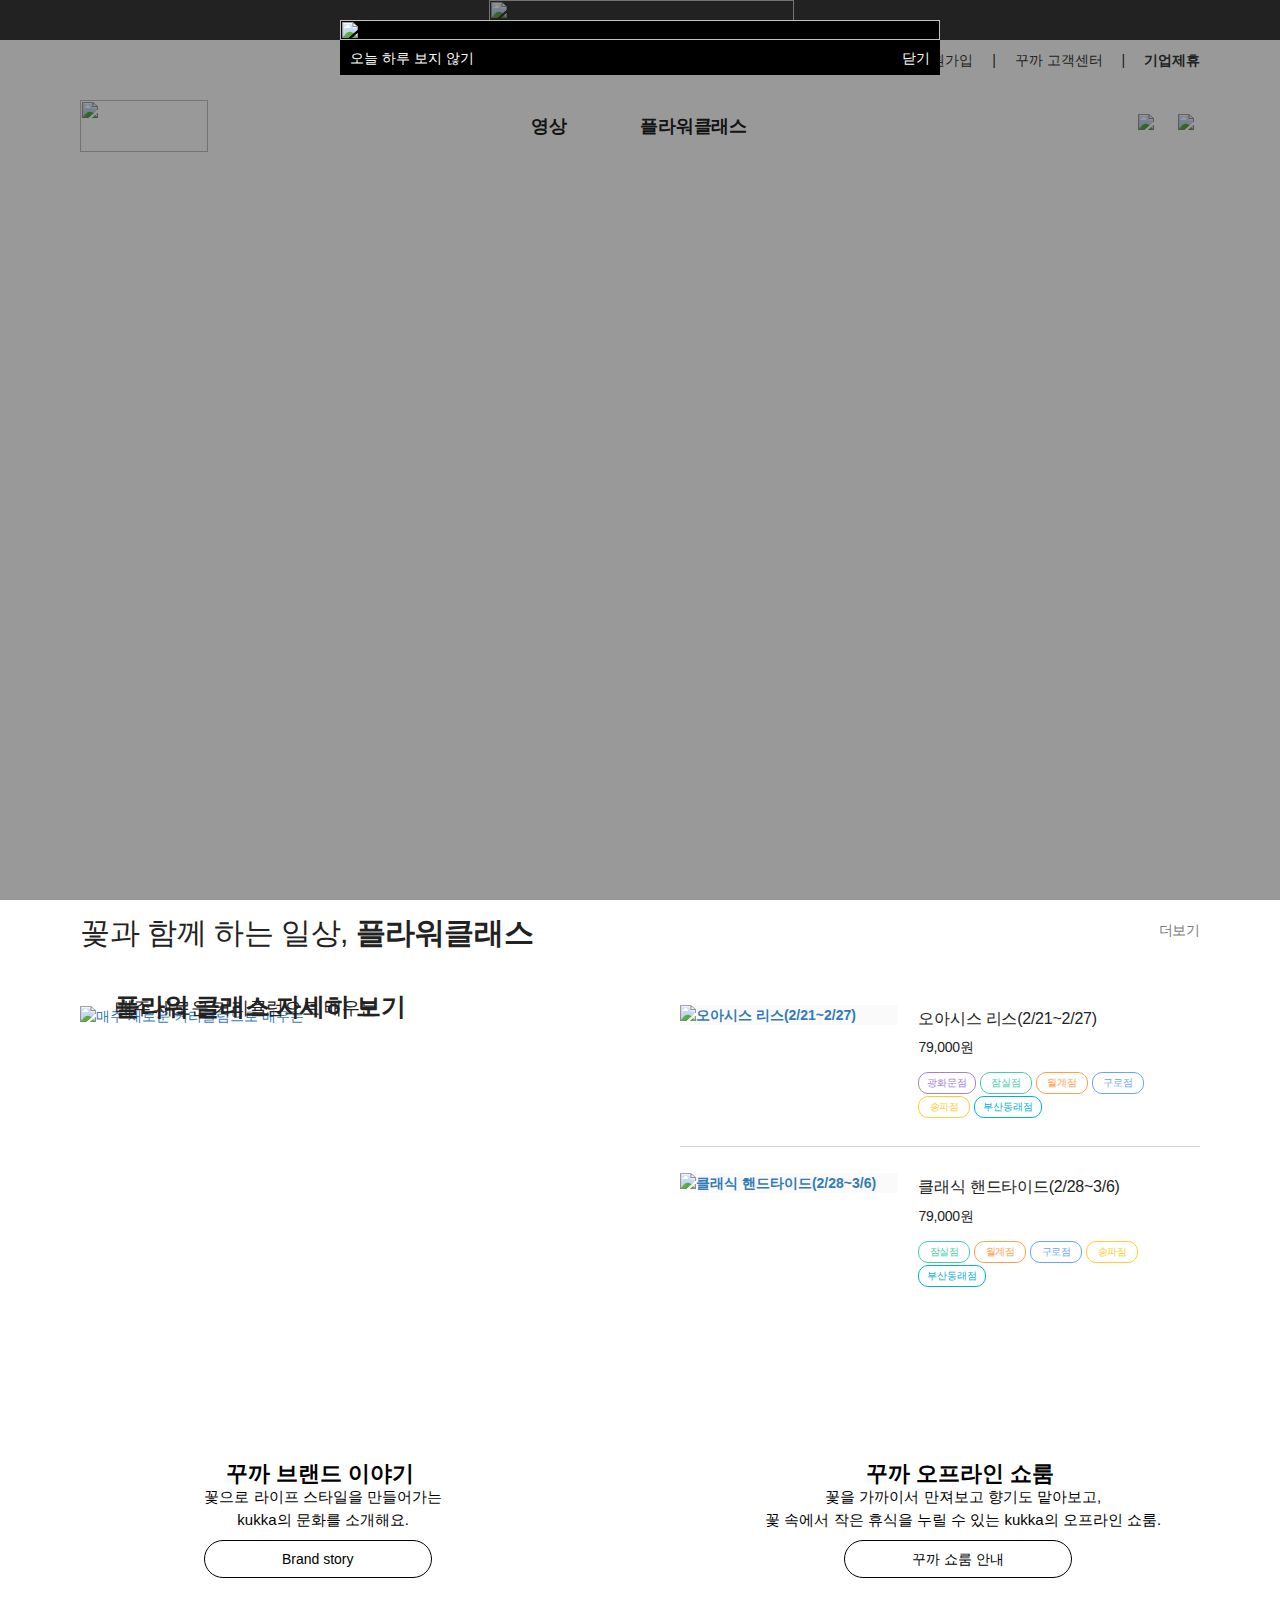
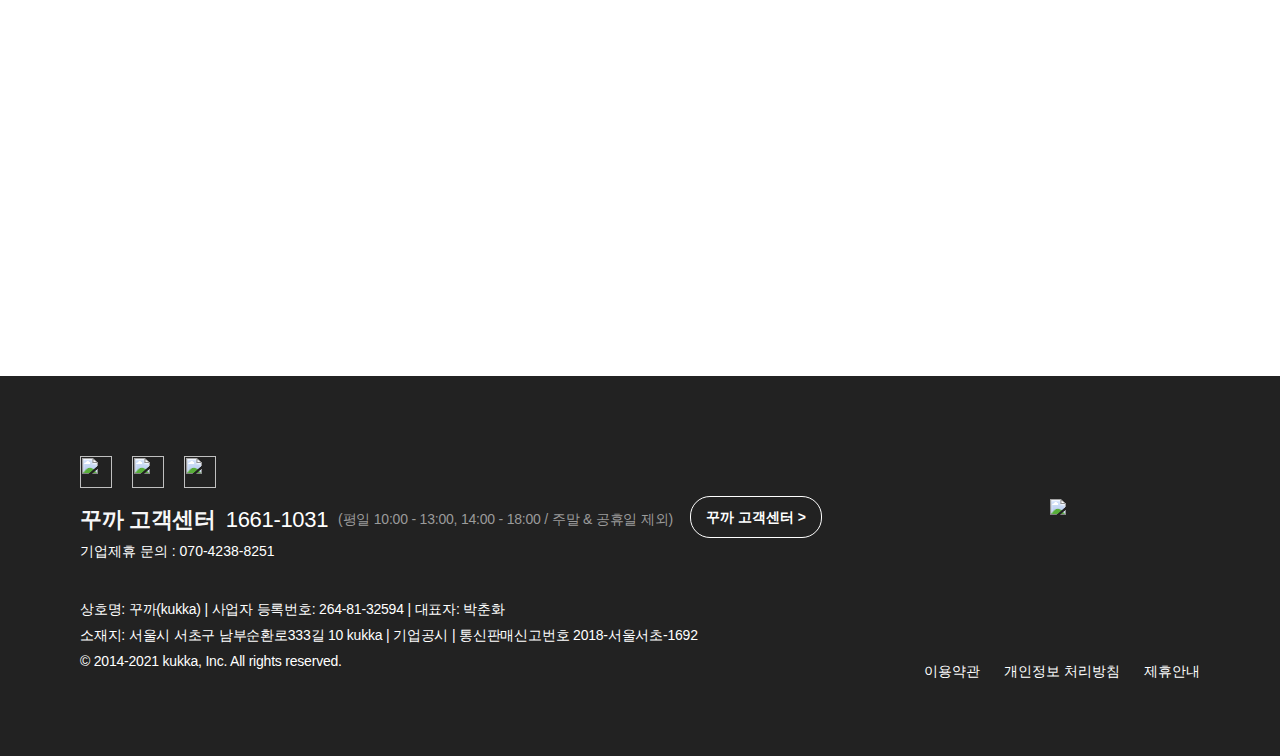
==== commit f1f6c324: "Add: 배너 슬라이드 구현" ====
--- a/index.html
+++ b/index.html
@@ -1,392 +1,268 @@
 <!DOCTYPE html>
 <html lang="en">
-  <head>
-    <meta charset="UTF-8" />
-    <meta http-equiv="X-UA-Compatible" content="IE=edge" />
-    <meta
-      name="viewport"
-      content="width=device-width, 
-  initial-scale=1.0"
-    />
-    <link href="./style/common.css" rel="stylesheet" />
-    <link href="./style/index.css" rel="stylesheet" />
-    <link rel="preconnect" href="https://fonts.googleapis.com" />
-    <link rel="preconnect" href="https://fonts.gstatic.com" crossorigin />
-    <link
-      href="https://fonts.googleapis.com/css2?family=Noto+Sans+KR&display=swap"
-      rel="stylesheet"
-    />
-    <link
-      rel="stylesheet"
-      href="https://maxcdn.bootstrapcdn.com/bootstrap/3.3.2/css/bootstrap.min.css"
-    />
-    <link
-      rel="stylesheet"
-      href="https://maxcdn.bootstrapcdn.com/bootstrap/3.3.2/css/bootstrap-theme.min.css"
-    />
-    <!-- <script src="https://maxcdn.bootstrapcdn.com/bootstrap/3.3.2/js/bootstrap.min.js"></script> -->
-
-    <link rel="shortcut icon" type="image⁄x-icon" href="./images/logo.png" />
-    <script
-      src="https://kit.fontawesome.com/8c40fdbae4.js"
-      crossorigin="anonymous"
-    ></script>
-    <script src="./index.js" defer></script>
-    <title>꾸까 | 언제나 꽃과 함께, NO.1 플라워브랜드</title>
-  </head>
-
-  <body>
-    <div class="modal">
-      <div class="mask"></div>
-      <div class="popUp">
-        <div class="popUpImg">
-          <img src="../images/Popup.png" />
-        </div>
-        <div class="popUpBottom">
-          <div class="todayCloseBtn">
-            <i class="fa-solid fa-square-check"></i> 오늘 하루 보지 않기
-          </div>
-          <div class="closeBtn">닫기 <i class="fa-solid fa-xmark"></i></div>
-        </div>
-      </div>
-    </div>
-
-    <!-- MEMO: nav (start)-->
-    <div class="nav stickyBackground">
-      <div class="header">
-        <article class="topBanner">
-          <div class="topBannerInner">
-            <a>
-              <img class="topBannerImg" src="../images/nav/TopBanner.jpeg" />
-            </a>
-          </div>
-        </article>
-
-        <div class="navBar">
-          <div class="navBarUser">
-            <ul class="navBarUserName">
-              <div class="userNameFloat">
-                <li>
-                  <a class="userNameDetail">로그인</a>
-                  <span class="divisionLine">|</span>
-                </li>
-                <li>
-                  <a class="userNameDetail">회원가입</a>
-                  <span class="divisionLine">|</span>
-                </li>
-                <li>
-                  <a class="userNameDetail">꾸까 고객센터</a>
-                  <span class="divisionLine">|</span>
-                </li>
-                <li>
-                  <a>
-                    <strong class="userNameDetail">기업제휴</strong>
-                  </a>
-                </li>
-              </div>
+
+<head>
+  <meta charset="UTF-8" />
+  <meta http-equiv="X-UA-Compatible" content="IE=edge" />
+  <meta name="viewport" content="width=device-width, 
+  initial-scale=1.0" />
+  <link href="./style/common.css" rel="stylesheet" />
+  <link href="./style/index.css" rel="stylesheet" />
+  <link rel="preconnect" href="https://fonts.googleapis.com" />
+  <link rel="preconnect" href="https://fonts.gstatic.com" crossorigin />
+  <link href="https://fonts.googleapis.com/css2?family=Noto+Sans+KR&display=swap" rel="stylesheet" />
+  <link rel="stylesheet" href="https://maxcdn.bootstrapcdn.com/bootstrap/3.3.2/css/bootstrap.min.css" />
+  <link rel="stylesheet" href="https://maxcdn.bootstrapcdn.com/bootstrap/3.3.2/css/bootstrap-theme.min.css" />
+  <!-- <script src="https://maxcdn.bootstrapcdn.com/bootstrap/3.3.2/js/bootstrap.min.js"></script> -->
+
+  <link rel="shortcut icon" type="image⁄x-icon" href="./images/logo.png" />
+  <script src="https://kit.fontawesome.com/8c40fdbae4.js" crossorigin="anonymous"></script>
+  <script src="./index.js" defer></script>
+  <title>꾸까 | 언제나 꽃과 함께, NO.1 플라워브랜드</title>
+</head>
+
+<body>
+  <div class="modal">
+    <div class="mask"></div>
+    <div class="popUp">
+      <div class="popUpImg">
+        <img src="../images/Popup.png" />
+      </div>
+      <div class="popUpBottom">
+        <div class="todayCloseBtn">
+          <i class="fa-solid fa-square-check"></i> 오늘 하루 보지 않기
+        </div>
+        <div class="closeBtn">닫기 <i class="fa-solid fa-xmark"></i></div>
+      </div>
+    </div>
+  </div>
+
+  <!-- MEMO: nav (start)-->
+  <div class="nav stickyBackground">
+    <div class="header">
+      <article class="topBanner">
+        <div class="topBannerInner">
+          <a>
+            <img class="topBannerImg" src="../images/nav/TopBanner.jpeg" />
+          </a>
+        </div>
+      </article>
+
+      <div class="navBar">
+        <div class="navBarUser">
+          <ul class="navBarUserName">
+            <div class="userNameFloat">
+              <li>
+                <a class="userNameDetail">로그인</a>
+                <span class="divisionLine">|</span>
+              </li>
+              <li>
+                <a class="userNameDetail">회원가입</a>
+                <span class="divisionLine">|</span>
+              </li>
+              <li>
+                <a class="userNameDetail">꾸까 고객센터</a>
+                <span class="divisionLine">|</span>
+              </li>
+              <li>
+                <a>
+                  <strong class="userNameDetail">기업제휴</strong>
+                </a>
+              </li>
+            </div>
+          </ul>
+        </div>
+
+        <div class="navPosition">
+          <div class="navSticky">
+            <div>
+              <a><img class="navLogo" src="../images/nav/NavLogo.png" /></a>
+            </div>
+            <ul class="navBarListName">
+              <li>
+                <span id="toVideo">영상</span>
+              </li>
+              <li>
+                <span id="toFlowerClass">플라워클래스</span>
+              </li>
+            </ul>
+
+            <ul class="navBarIcon">
+              <li>
+                <a><img class="navIcon" src="../images/nav/NavIcon1.png" /></a>
+              </li>
+              <li>
+                <a><img class="navIcon" src="../images/nav/NavIcon2.png" /></a>
+              </li>
             </ul>
           </div>
-
-          <div class="navPosition">
-            <div class="navSticky">
-              <div>
-                <a><img class="navLogo" src="../images/nav/NavLogo.png" /></a>
-              </div>
-              <ul class="navBarListName">
-                <li>
-                  <span id="toVideo">영상</span>
-                </li>
-                <li>
-                  <span id="toFlowerClass">플라워클래스</span>
-                </li>
-              </ul>
-
-              <ul class="navBarIcon">
-                <li>
-                  <a
-                    ><img class="navIcon" src="../images/nav/NavIcon1.png"
-                  /></a>
-                </li>
-                <li>
-                  <a
-                    ><img class="navIcon" src="../images/nav/NavIcon2.png"
-                  /></a>
-                </li>
-              </ul>
-            </div>
-          </div>
-        </div>
-      </div>
-    </div>
-    <div class="navContainer"></div>
-    <!-- MEMO: nav (end)-->
-
-    <div class="ytContainer">
-      <div class="videoWrapper">
-        <iframe
-          width="560"
-          height="315"
-          src="https://www.youtube.com/embed/0nU5jwsn-QI"
-          title="YouTube video player"
-          frameborder="0"
-          allow="accelerometer; autoplay; clipboard-write; encrypted-media; gyroscope; picture-in-picture"
-          allowfullscreen
-        ></iframe>
-      </div>
-    </div>
-
-    <div class="home_contents_class">
-      <div class="inbox">
-        <div class="home_contents_head">
-          <h3 class="tit">
-            <span>꽃과 함께 하는 일상, </span><b>플라워클래스</b>
-          </h3>
-        </div>
-        <div class="products">
-          <div class="leftBtn"></div>
-          <div class="rightBtn"></div>
-          <div class="event_class">
-            <a class="link" href="/"
-              ><img
-                class="img_pc"
-                src="../images/FlowerClass1.jpg"
-                alt="매주
-              새로운 커리큘럼으로 배우는"
-              />
-              <strong class="name">플라워 클래스 자세히 보기</strong>
-              <span class="desc">매주 새로운 커리큘럼으로 배우는</span>
-            </a>
-            <!-- <div class="leftBtn"></div> -->
-          </div>
-          <ul class="special_class">
-            <li class="item is_first">
-              <div class="category_product_detail over_store">
-                <dl class="detail">
-                  <dt class="thumnail">
-                    <a
-                      class="link"
-                      href="/"
-                      data-offline="false"
-                      style="background-image: url(../images/FlowerClass1.jpg)"
-                    >
-                      <img
-                        src="https://kukka-2-media-123.s3.amazonaws.com/static/kukkart_new/img/kukka/main_class_special.png"
-                        alt="오아시스 리스(2/21~2/27)"
-                      />
-                      <span
-                        class="image"
-                        style="
-                          background-image: url(../images/FlowerClass2.jpg);
-                        "
-                      ></span>
-                      <span class="category_product_bdg"></span>
-                    </a>
-                  </dt>
-                  <dd class="summary">
-                    <span class="name_1"></span>
-                    <a href="/" class="name_2" data-offline="false"
-                      >오아시스 리스(2/21~2/27)</a
-                    >
-                    <span class="discount">
-                      <span class="price">79,000원</span>
-                    </span>
-                    <span class="more"></span>
-                    <span class="showroom">
-                      <a
-                        href="/"
-                        class="off gwang"
-                        data-offline="true"
-                        data-id="398"
-                        >광화문점</a
-                      >
-                      <a
-                        href="/"
-                        class="off jam"
-                        data-offline="true"
-                        data-id="399"
-                        >잠실점</a
-                      ><a
-                        href="/"
-                        class="off wolgye"
-                        data-offline="true"
-                        data-id="400"
-                        >월계점</a
-                      ><a
-                        href="/"
-                        class="off guro"
-                        data-offline="true"
-                        data-id="401"
-                        >구로점</a
-                      ><a
-                        href="/"
-                        class="off songpa"
-                        data-offline="true"
-                        data-id="402"
-                        >송파점</a
-                      ><a
-                        href="/"
-                        class="off dongrae"
-                        data-offline="true"
-                        data-id="403"
-                        >부산동래점</a
-                      ></span
-                    >
-                  </dd>
-                </dl>
-              </div>
-            </li>
-            <li class="item is_second">
-              <div class="category_product_detail over_store">
-                <dl class="detail">
-                  <dt class="thumnail">
-                    <a
-                      class="link"
-                      href="/"
-                      data-offline="false"
-                      style="background-image: url(../images/FlowerClass3.jpg)"
-                      ><img
-                        src="https://kukka-2-media-123.s3.amazonaws.com/static/kukkart_new/img/kukka/main_class_special.png"
-                        alt="클래식 핸드타이드(2/28~3/6)" /><span
-                        class="image"
-                        style="
-                          background-image: url(../images/FlowerClass3.jpg);
-                        "
-                      ></span
-                      ><span class="category_product_bdg"></span
-                    ></a>
-                  </dt>
-                  <dd class="summary">
-                    <span class="name_1"></span
-                    ><a href="/" class="name_2" data-offline="false"
-                      >클래식 핸드타이드(2/28~3/6)</a
-                    ><span class="discount"
-                      ><span class="price">79,000원</span></span
-                    ><span class="more"></span
-                    ><span class="showroom"
-                      ><a
-                        href="/"
-                        class="off jam"
-                        data-offline="true"
-                        data-id="405"
-                        >잠실점</a
-                      ><a
-                        href="/"
-                        class="off wolgye"
-                        data-offline="true"
-                        data-id="406"
-                        >월계점</a
-                      ><a
-                        href="/"
-                        class="off guro"
-                        data-offline="true"
-                        data-id="407"
-                        >구로점</a
-                      ><a
-                        href="/"
-                        class="off songpa"
-                        data-offline="true"
-                        data-id="408"
-                        >송파점</a
-                      ><a
-                        href="/"
-                        class="off dongrae"
-                        data-offline="true"
-                        data-id="409"
-                        >부산동래점</a
-                      ></span
-                    >
-                  </dd>
-                </dl>
-              </div>
-            </li>
-            <!-- <div class="rightBtn"></div> -->
-          </ul>
-          <a href="/" class="more_link">더보기</a>
-        </div>
-      </div>
-    </div>
-
-    <div class="banner">
-      <div class="brand_story">
-        <a href="/" class="link">
-          <div class="brand_story_background">
-            <strong class="title">꾸까 브랜드 이야기</strong>
-            <b class="description">
-              꽃으로 라이프 스타일을 만들어가는
-              <br />
-              kukka의 문화를 소개해요.
-              <span class="more_btn">Brand story</span>
-            </b>
-          </div>
-        </a>
-      </div>
-
-      <div class="offline_showroom">
-        <a href="/" class="link">
-          <div class="offline_showroom_background">
-            <strong class="title">꾸까 오프라인 쇼룸</strong>
-            <b class="description">
-              꽃을 가까이서 만져보고 향기도 맡아보고,
-              <br />
-              꽃 속에서 작은 휴식을 누릴 수 있는 kukka의 오프라인 쇼룸.
-              <span class="more_btn">꾸까 쇼룸 안내</span>
-            </b>
-          </div>
-        </a>
-      </div>
-    </div>
-
-    <div class="footer">
-      <div class="footerInner">
+        </div>
+      </div>
+    </div>
+  </div>
+  <div class="navContainer"></div>
+  <!-- MEMO: nav (end)-->
+
+  <div class="ytContainer">
+    <div class="videoWrapper">
+      <iframe width="560" height="315" src="https://www.youtube.com/embed/0nU5jwsn-QI" title="YouTube video player"
+        frameborder="0" allow="accelerometer; autoplay; clipboard-write; encrypted-media; gyroscope; picture-in-picture"
+        allowfullscreen></iframe>
+    </div>
+  </div>
+  <div class="home_contents_class">
+    <div class="inbox">
+      <div class="home_contents_head">
+        <h3 class="tit">
+          <span>꽃과 함께 하는 일상, </span><b>플라워클래스</b>
+        </h3>
+      </div>
+      <div class="products">
+        <div class="event_class">
+          <a class="link" href="/"><img class="img_pc" src="./images/FlowerClass1.jpg" alt="매주
+            새로운 커리큘럼으로 배우는" /><strong class="name">플라워 클래스 자세히 보기</strong><span class="desc">매주 새로운 커리큘럼으로
+              배우는</span></a>
+        </div>
+        <ul class="special_class">
+          <li class="item is_first">
+            <div class="category_product_detail over_store">
+              <dl class="detail">
+                <dt class="thumnail">
+                  <a class="link" href="/" data-offline="false"
+                    style="background-image: url(./images/FlowerClass2.jpg)"><img
+                      src="https://kukka-2-media-123.s3.amazonaws.com/static/kukkart_new/img/kukka/main_class_special.png"
+                      alt="오아시스 리스(2/21~2/27)" /><span class="image"
+                      style="background-image: url(./images/FlowerClass2.jpg)"></span><span
+                      class="category_product_bdg"></span></a>
+                </dt>
+                <dd class="summary">
+                  <span class="name_1"></span><a href="/" class="name_2" data-offline="false">오아시스
+                    리스(2/21~2/27)</a><span class="discount"><span class="price">79,000원</span></span><span
+                    class="more"></span><span class="showroom"><a href="/" class="off gwang" data-offline="true"
+                      data-id="398">광화문점</a><a href="/" class="off jam" data-offline="true" data-id="399">잠실점</a><a
+                      href="/" class="off wolgye" data-offline="true" data-id="400">월계점</a><a href="/" class="off guro"
+                      data-offline="true" data-id="401">구로점</a><a href="/" class="off songpa" data-offline="true"
+                      data-id="402">송파점</a><a href="/" class="off dongrae" data-offline="true"
+                      data-id="403">부산동래점</a></span>
+                </dd>
+              </dl>
+            </div>
+          </li>
+          <li class="item">
+            <div class="category_product_detail over_store">
+              <dl class="detail">
+                <dt class="thumnail">
+                  <a class="link" href="/" data-offline="false"
+                    style="background-image: url(./images/FlowerClass3.jpg)"><img
+                      src="https://kukka-2-media-123.s3.amazonaws.com/static/kukkart_new/img/kukka/main_class_special.png"
+                      alt="클래식 핸드타이드(2/28~3/6)" /><span class="image"
+                      style="background-image: url(./images/FlowerClass3.jpg)"></span><span
+                      class="category_product_bdg"></span></a>
+                </dt>
+                <dd class="summary">
+                  <span class="name_1"></span><a href="/" class="name_2 name_3" data-offline="false">클래식
+                    핸드타이드(2/28~3/6)</a><span class="discount"><span class="price">79,000원</span></span><span
+                    class="more"></span><span class="showroom"><a href="/" class="off jam" data-offline="true"
+                      data-id="405">잠실점</a><a href="/" class="off wolgye" data-offline="true" data-id="406">월계점</a><a
+                      href="/" class="off guro" data-offline="true" data-id="407">구로점</a><a href="/" class="off songpa"
+                      data-offline="true" data-id="408">송파점</a><a href="/" class="off dongrae" data-offline="true"
+                      data-id="409">부산동래점</a></span>
+                </dd>
+              </dl>
+            </div>
+          </li>
+        </ul>
+        <a href="/" class="more_link">더보기</a>
+      </div>
+    </div>
+  </div>
+
+
+  </div>
+  <div class="banner">
+    <div class="brand_story">
+      <a href='/' class="link">
+        <div class="brand_story_background">
+          <strong class="title">꾸까 브랜드 이야기</strong>
+          <b class="description">
+            꽃으로 라이프 스타일을 만들어가는
+            <br>
+            kukka의 문화를 소개해요.
+            <span class="more_btn">Brand story</span>
+          </b>
+      </a>
+    </div>
+  </div>
+  <div class="offline_showroom">
+    <a href="/" class="link">
+      <div class="offline_showroom_background">
+        <strong class="title">꾸까 오프라인 쇼룸</strong>
+        <b class="description">
+          꽃을 가까이서 만져보고 향기도 맡아보고,
+          <br>
+          꽃 속에서 작은 휴식을 누릴 수 있는 kukka의 오프라인 쇼룸.
+          <span class="more_btn">꾸까 쇼룸 안내</span>
+        </b>
+      </div>
+    </a>
+  </div>
+  </div>
+  <div class="footerContainer"></div>
+  <div class="footer">
+    <div class="footerInner">
+      <div class="lineOn">
         <div class="snsIcons">
           <nav>
-            <img
-              class="footerICon facebookUrl"
-              src="../images/footer/iconFacebook.png"
-            />
-            <img
-              class="footerICon instaUrl"
-              src="../images/footer/iconInsta.png"
-            />
-            <img
-              class="footerICon youtubeUrl"
-              src="../images/footer/iconYoutube.png"
-            />
+            <img class="footerICon facebookUrl" src="../images/footer/iconFacebook.png" />
+            <img class="footerICon instaUrl" src="../images/footer/iconInsta.png" />
+            <img class="footerICon youtubeUrl" src="../images/footer/iconYoutube.png" />
           </nav>
-        </div>
-        <div class="lineOn">
-          <div class="contact">
-            <span class="centerTitle">꾸까 고객센터 1661-1031</span>
-            <span class="centerTime">
+
+          <dl class="contact">
+            <dt>꾸까 고객센터</dt>
+            <dd class="centerNum">1661-1031</dd>
+            <dd class="centerTime">
               (평일 10:00 - 13:00, 14:00 - 18:00 / 주말 &amp; 공휴일 제외)
-            </span>
-            <p class="addParterTel">기업제휴 문의 : 070-4238-8251</p>
-          </div>
-          <div class="supportCenter"><span>꾸까 고객센터 &gt;</span></div>
-          <div class="footerLogo">
-            <img src="../images/footer/FooterLogo.png" />
-          </div>
-        </div>
-        <div class="footerLine"></div>
+            </dd>
+            <dd class="addParterTel">기업제휴 문의 : 070-4238-8251</dd>
+          </dl>
+        </div>
+
+        <a class="supportCenter">꾸까 고객센터 &gt;</a>
+        <dt class="footerLogo">
+          <img src="../images/footer/FooterLogo.png" />
+        </dt>
+
+        <div>
+          <img class="footerLine" src="../images/footer/FooterLine.png" />
+        </div>
+
         <div class="lineUnder">
-          <div class="about">
-            <p class="aboutP">
+          <dl class="about">
+            <dd>
               상호명: 꾸까(kukka) | 사업자 등록번호: 264-81-32594 | 대표자:
               박춘화
-            </p>
-            <p class="aboutP">
+            </dd>
+            <br class="only_pc" />
+            <dd>
               소재지: 서울시 서초구 남부순환로333길 10 kukka | 기업공시 |
               통신판매신고번호 2018-서울서초-1692
-            </p>
-            <p class="aboutP">© 2014-2021 kukka, Inc. All rights reserved.</p>
-          </div>
+            </dd>
+            <br class="only_pc" />
+            <dd>
+              <copy>© 2014-2021 kukka, Inc. All rights reserved.</copy>
+            </dd>
+          </dl>
+
           <div class="tems">
-            <span>이용약관</span>
+            <span class="temsText">이용약관</span>
             <span class="temsText">개인정보 처리방침</span>
             <span class="temsText">제휴안내</span>
           </div>
         </div>
       </div>
     </div>
-  </body>
-</html>
+  </div>
+</body>
+
+</html>--- a/style/index.css
+++ b/style/index.css
@@ -29,28 +29,14 @@
 }
 
 .inbox .products .event_class {
-  position: relative;
   float: left;
   width: 50%;
   padding-right: 2%;
 }
 
-.leftBtn {
-  position: absolute;
-  top: 125%;
-  left: -65px;
-  background: url('../images/kukka.png') no-repeat -1166px -252px;
-  width: 68px;
-  height: 69px;
-  border-radius: 50%;
-  cursor: pointer;
-}
-
 .products .event_class .link {
   position: relative;
   display: block;
-  width: 100%;
-  height: 100%;
 }
 
 .event_class .link .img_pc {
@@ -99,20 +85,8 @@
 }
 
 .products .event_class + .special_class {
-  position: relative;
   float: right;
   width: 50%;
-}
-
-.rightBtn {
-  position: absolute;
-  top: 125%;
-  right: -65px;
-  background: url('../images/kukka.png') no-repeat no-repeat -1116px -500px;
-  width: 68px;
-  height: 69px;
-  border-radius: 50%;
-  cursor: pointer;
 }
 
 .products .special_class .item {
@@ -249,7 +223,9 @@
   outline: 0;
   color: #ffcd32;
 }
-
+.name_3 {
+  width: 350px;
+}
 .summary .showroom .off.gwang {
   border-color: #a27fde;
   color: #a27fde;
@@ -269,10 +245,10 @@
   border-color: #68a4fe;
   color: #68a4fe;
 }
-
+/* 
 .summary .showroom .off:last-of-type {
   margin-right: 0;
-}
+} */
 
 .summary .showroom .off.dongrae {
   border-color: #00afe3;
@@ -302,78 +278,10 @@
   letter-spacing: -0.21px;
   color: #787878;
 }
-
-@media (max-width: 1024px) {
-  .inbox .products .event_class {
-    position: relative;
-    width: 100%;
-    padding: 0;
-  }
-
-  .event_class .link .name {
-    font-size: 16px;
-    line-height: 24px;
-    font-weight: 900;
-  }
-
-  .event_class .link .name:after {
-    top: 3px;
-    right: 2px;
-    background-image: url(../images/kukka.png);
-  }
-
-  .event_class .link .desc {
-    position: absolute;
-    bottom: 16%;
-    font-size: 14px;
-    line-height: 20px;
-  }
-
-  .products .event_class + .special_class {
-    width: 100%;
-  }
-
-  .products .special_class .item {
-    padding-top: 20px;
-  }
-
-  .products .special_class .item + .item {
-    margin-top: 20px;
-    padding-top: 20px;
-    border-top: #ececec 1px solid;
-  }
-
-  .item .category_product_detail .detail {
-    position: relative;
-    padding-left: 160px;
-  }
-
-  .category_product_detail .detail .thumnail {
-    position: absolute;
-    top: 0;
-    left: 0;
-    width: 144px;
-  }
-
-  .inbox .products .more_link {
-    display: none;
-  }
-
-  .leftBtn {
-    top: 200%;
-    left: -65px;
-  }
-
-  .rightBtn {
-    top: 200%;
-    right: -65px;
-  }
-}
-
-/* body {
+body {
   box-sizing: border-box;
   font-family: 'Noto Sans KR', sans-serif;
-} */
+}
 .test {
   position: relative;
 }
@@ -487,6 +395,11 @@
   width: 600px;
 }
 
+@media (max-width: 1024px) {
+  .popUp {
+    width: 300px;
+  }
+}
 .popUpImg {
 }
 
@@ -592,10 +505,10 @@
   padding: 0 15px;
 }
 
-/* li {
+li {
   display: inline-block;
   vertical-align: top;
-} */
+}
 
 .userNameDetail {
   display: inline-block;
@@ -710,31 +623,47 @@
 
 /* MEMO: footer */
 .footer {
+  /* position: relative; */
+  display: block;
+  bottom: 0;
+  max-width: 100%;
+  height: 380px;
   background-color: #222;
 }
 
+.footerContainer {
+  display: block;
+  height: 380px;
+}
+
 .footerInner {
+  position: relative;
   max-width: 1240px;
+  /* height: 380px; */
   margin: 0 auto;
   padding: 80px 60px;
+}
+
+.snsIcons {
+  height: 32px;
+  cursor: pointer;
 }
 
 .footerICon {
   width: 32px;
   height: 32px;
   margin-right: 16px;
-  cursor: pointer;
-}
-
-.lineOn {
-  width: 100%;
+}
+
+.contact {
+  float: left;
+  width: 600px;
   padding-top: 15px;
 }
-.contact {
-  display: inline-block;
-}
-
-.contact .centerTitle {
+
+.contact dt {
+  float: left;
+  display: block;
   font-size: 22px;
   line-height: 33px;
   font-weight: 600;
@@ -742,110 +671,100 @@
   color: #f7f7f7;
 }
 
-.contact .centerTime {
+.contact dd.centerNum {
+  float: left;
+  display: block;
   margin-left: 10px;
-  font-size: 14px;
+  font-size: 22px;
+  line-height: 33px;
+  font-weight: 300;
+  letter-spacing: -0.33px;
+  color: white;
+}
+
+.contact dd.centerTime {
+  float: left;
+  display: block;
+  margin-left: 10px;
+  margin-top: 0;
+  font-size: 14px;
+  line-height: 33px;
   font-weight: 300;
   letter-spacing: -0.21px;
   color: #9b9b9b;
 }
 
-.addParterTel {
-  padding: 5px 0;
-  font-size: 14px;
-  line-height: 20px;
-  color: #fff;
-  font-weight: 100;
-}
-
 .supportCenter {
-  display: inline-block;
-  vertical-align: top;
-  margin-top: 10px;
-  margin-left: 20px;
-}
-
-.supportCenter span {
-  padding: 7px 15px;
+  position: absolute;
+  top: 120px;
+  left: 670px;
+  padding: 10px 15px;
   border: solid 1px white;
   border-radius: 20px;
   color: white;
   font-weight: 600;
 }
 
+.supportCenter:hover {
+}
+
 .footerLogo {
-  float: right;
+  position: absolute;
+  top: 120px;
+  right: 60px;
+
+  width: 150px;
+  height: 63px;
+}
+
+.addParterTel {
+  padding: 5px 0;
+  font-size: 14px;
+  line-height: 20px;
+  color: #fff;
+  font-weight: 100;
+}
+
+@media (min-width: 1024px) {
+  .addParterTel {
+    float: none;
+    clear: both;
+    padding: 5px 0 0;
+  }
 }
 
 .footerLine {
   height: 1px;
-  border: 0.5px solid grey;
-  margin: 30px 0px;
-}
-
-.lineUnder {
-  width: 100%;
-  height: 100%;
+  position: absolute;
+  display: block;
+  top: 200px;
+  width: 1120px;
+  opacity: 0.2;
 }
 
 .about {
-  display: inline-block;
-}
-
-.aboutP {
-  color: #9b9b9b;
+  position: absolute;
+  top: 230px;
+
+  color: white;
+}
+
+.about > dd {
+  margin-right: 18px;
+  font-size: 14px;
+  line-height: 6px;
+  font-weight: 300;
+  letter-spacing: -0.21px;
 }
 
 .tems {
-  height: 100%;
-  float: right;
-  margin-top: 65px;
-  color: white;
+  position: absolute;
+  top: 285px;
+  right: 60px;
 }
 
 .temsText {
   margin-left: 20px;
-}
-
-@media (max-width: 1024px) {
-  .popUp {
-    width: 300px;
-  }
-
-  .contact {
-    display: block;
-  }
-
-  .contact .centerTitle {
-    display: block;
-    font-size: 18px;
-  }
-
-  .contact .centerTime {
-    margin-left: 0px;
-    font-size: 12px;
-  }
-
-  .addParterTel {
-    font-size: 14px;
-  }
-
-  .footerLogo {
-    display: none;
-  }
-
-  .supportCenter {
-    margin-left: 0px;
-    font-size: 12px;
-  }
-
-  .aboutP {
-    font-size: 11px;
-  }
-
-  .tems {
-    float: none;
-    font-size: 12px;
-    margin-top: 20px;
-  }
-}
+  color: white;
+  cursor: pointer;
+}
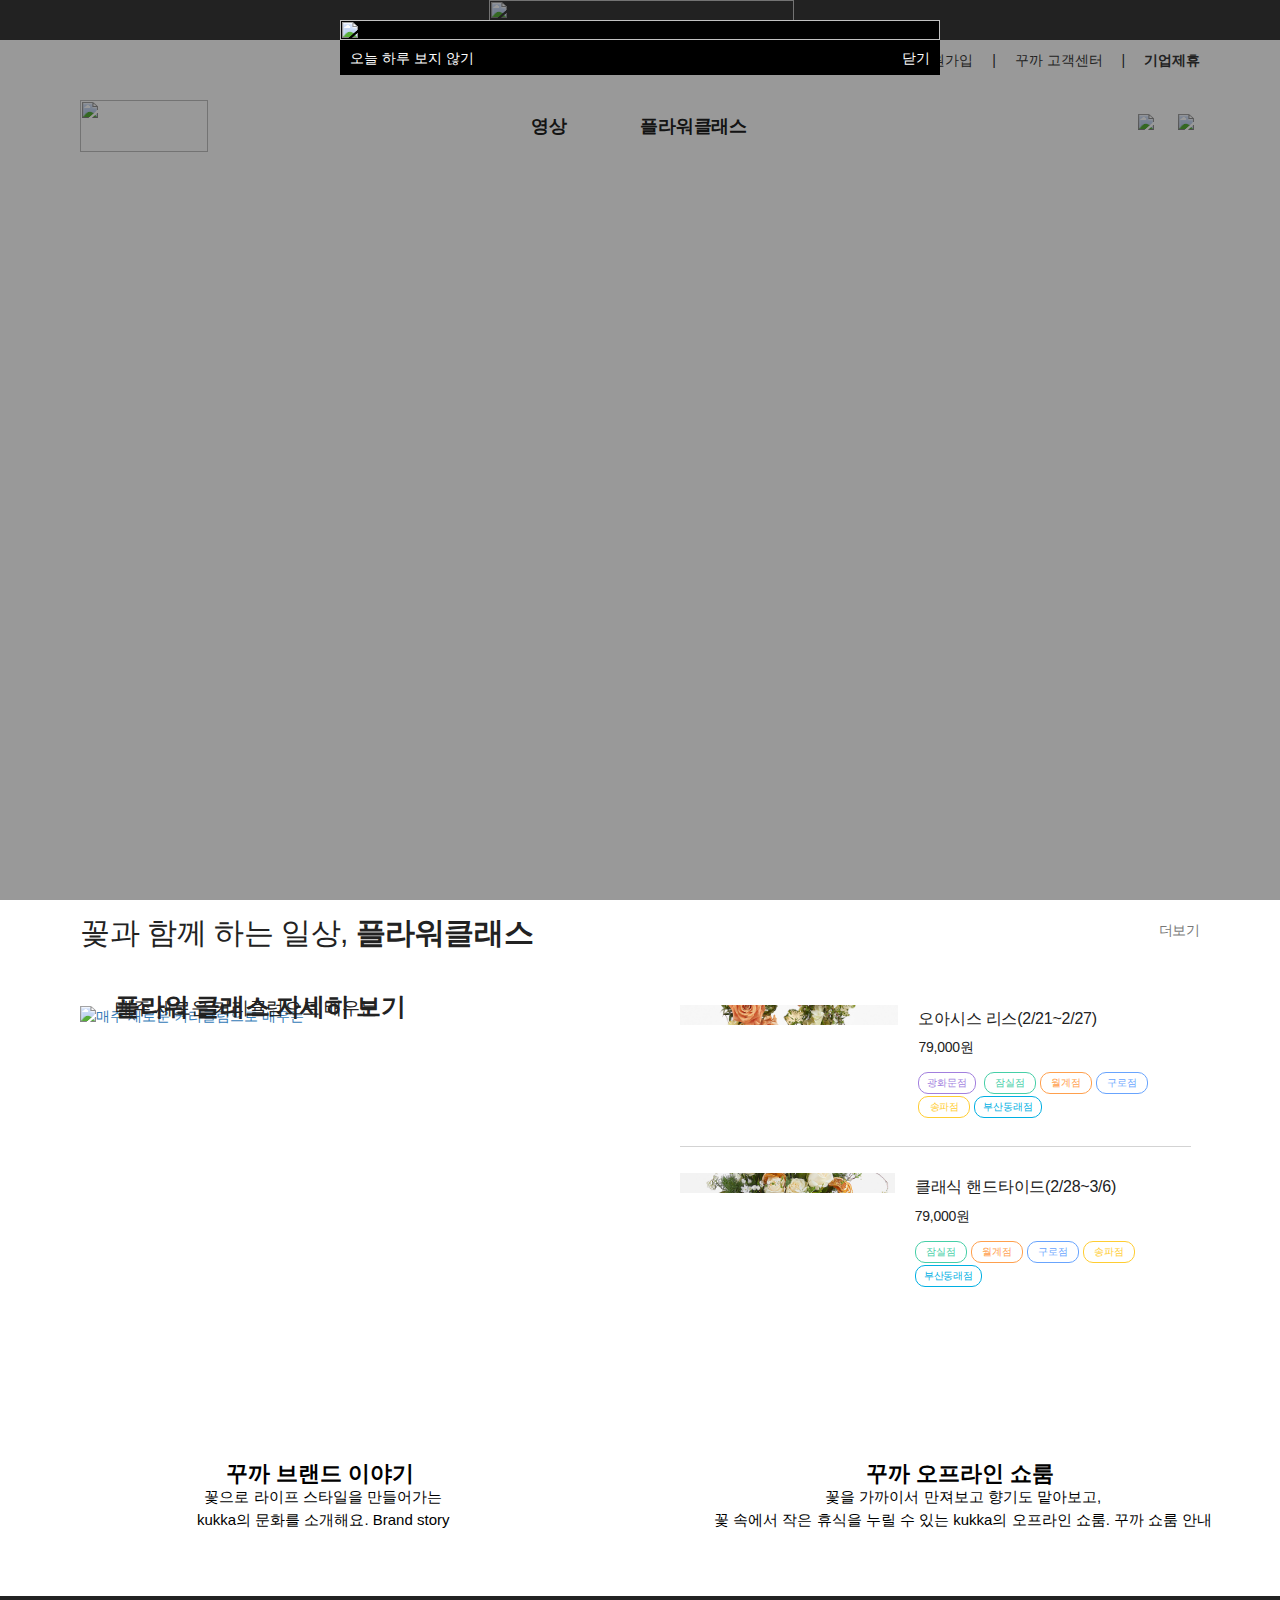
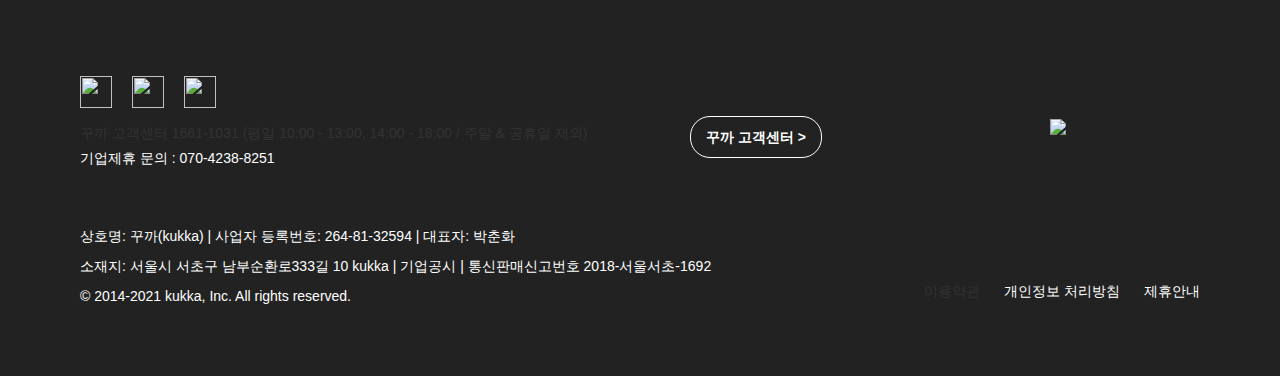
==== commit 98244762: "Add: 배너 전체화면에 합치기" ====
--- a/index.html
+++ b/index.html
@@ -110,6 +110,7 @@
         allowfullscreen></iframe>
     </div>
   </div>
+
   <div class="home_contents_class">
     <div class="inbox">
       <div class="home_contents_head">
@@ -118,10 +119,15 @@
         </h3>
       </div>
       <div class="products">
+        <div class="leftBtn"></div>
+        <div class="rightBtn"></div>
         <div class="event_class">
-          <a class="link" href="/"><img class="img_pc" src="./images/FlowerClass1.jpg" alt="매주
-            새로운 커리큘럼으로 배우는" /><strong class="name">플라워 클래스 자세히 보기</strong><span class="desc">매주 새로운 커리큘럼으로
-              배우는</span></a>
+          <a class="link" href="/"><img class="img_pc" src="../images/FlowerClass1.jpg" alt="매주
+              새로운 커리큘럼으로 배우는" />
+            <strong class="name">플라워 클래스 자세히 보기</strong>
+            <span class="desc">매주 새로운 커리큘럼으로 배우는</span>
+          </a>
+          <!-- <div class="leftBtn"></div> -->
         </div>
         <ul class="special_class">
           <li class="item is_first">
@@ -129,38 +135,46 @@
               <dl class="detail">
                 <dt class="thumnail">
                   <a class="link" href="/" data-offline="false"
-                    style="background-image: url(./images/FlowerClass2.jpg)"><img
+                    style="background-image: url(../images/FlowerClass1.jpg)">
+                    <img
                       src="https://kukka-2-media-123.s3.amazonaws.com/static/kukkart_new/img/kukka/main_class_special.png"
-                      alt="오아시스 리스(2/21~2/27)" /><span class="image"
-                      style="background-image: url(./images/FlowerClass2.jpg)"></span><span
-                      class="category_product_bdg"></span></a>
+                      alt="오아시스 리스(2/21~2/27)" />
+                    <span class="image" style="
+                          background-image: url(../images/FlowerClass2.jpg);
+                        "></span>
+                    <span class="category_product_bdg"></span>
+                  </a>
                 </dt>
                 <dd class="summary">
-                  <span class="name_1"></span><a href="/" class="name_2" data-offline="false">오아시스
-                    리스(2/21~2/27)</a><span class="discount"><span class="price">79,000원</span></span><span
-                    class="more"></span><span class="showroom"><a href="/" class="off gwang" data-offline="true"
-                      data-id="398">광화문점</a><a href="/" class="off jam" data-offline="true" data-id="399">잠실점</a><a
-                      href="/" class="off wolgye" data-offline="true" data-id="400">월계점</a><a href="/" class="off guro"
-                      data-offline="true" data-id="401">구로점</a><a href="/" class="off songpa" data-offline="true"
-                      data-id="402">송파점</a><a href="/" class="off dongrae" data-offline="true"
-                      data-id="403">부산동래점</a></span>
+                  <span class="name_1"></span>
+                  <a href="/" class="name_2" data-offline="false">오아시스 리스(2/21~2/27)</a>
+                  <span class="discount">
+                    <span class="price">79,000원</span>
+                  </span>
+                  <span class="more"></span>
+                  <span class="showroom">
+                    <a href="/" class="off gwang" data-offline="true" data-id="398">광화문점</a>
+                    <a href="/" class="off jam" data-offline="true" data-id="399">잠실점</a><a href="/" class="off wolgye"
+                      data-offline="true" data-id="400">월계점</a><a href="/" class="off guro" data-offline="true"
+                      data-id="401">구로점</a><a href="/" class="off songpa" data-offline="true" data-id="402">송파점</a><a
+                      href="/" class="off dongrae" data-offline="true" data-id="403">부산동래점</a></span>
                 </dd>
               </dl>
             </div>
           </li>
-          <li class="item">
+          <li class="item is_second">
             <div class="category_product_detail over_store">
               <dl class="detail">
                 <dt class="thumnail">
                   <a class="link" href="/" data-offline="false"
-                    style="background-image: url(./images/FlowerClass3.jpg)"><img
+                    style="background-image: url(../images/FlowerClass3.jpg)"><img
                       src="https://kukka-2-media-123.s3.amazonaws.com/static/kukkart_new/img/kukka/main_class_special.png"
-                      alt="클래식 핸드타이드(2/28~3/6)" /><span class="image"
-                      style="background-image: url(./images/FlowerClass3.jpg)"></span><span
-                      class="category_product_bdg"></span></a>
+                      alt="클래식 핸드타이드(2/28~3/6)" /><span class="image" style="
+                          background-image: url(../images/FlowerClass3.jpg);
+                        "></span><span class="category_product_bdg"></span></a>
                 </dt>
                 <dd class="summary">
-                  <span class="name_1"></span><a href="/" class="name_2 name_3" data-offline="false">클래식
+                  <span class="name_1"></span><a href="/" class="name_2" data-offline="false">클래식
                     핸드타이드(2/28~3/6)</a><span class="discount"><span class="price">79,000원</span></span><span
                     class="more"></span><span class="showroom"><a href="/" class="off jam" data-offline="true"
                       data-id="405">잠실점</a><a href="/" class="off wolgye" data-offline="true" data-id="406">월계점</a><a
@@ -171,94 +185,180 @@
               </dl>
             </div>
           </li>
+          <!-- <div class="rightBtn"></div> -->
         </ul>
         <a href="/" class="more_link">더보기</a>
       </div>
-    </div>
-  </div>
-
-
-  </div>
-  <div class="banner">
+      <!-- <ul class="special_class">
+        <li class="item is_first">
+          <div class="category_product_detail over_store">
+            <dl class="detail">
+              <dt class="thumnail">
+                <a class="link" href="/" data-offline="false"
+                  style="background-image: url(./images/FlowerClass2.jpg)"><img
+                    src="https://kukka-2-media-123.s3.amazonaws.com/static/kukkart_new/img/kukka/main_class_special.png"
+                    alt="오아시스 리스(2/21~2/27)" /><span class="image"
+                    style="background-image: url(./images/FlowerClass2.jpg)"></span><span
+                    class="category_product_bdg"></span></a>
+              </dt>
+              <dd class="summary">
+                <span class="name_1"></span><a href="/" class="name_2" data-offline="false">오아시스
+                  리스(2/21~2/27)</a><span class="discount"><span class="price">79,000원</span></span><span
+                  class="more"></span><span class="showroom"><a href="/" class="off gwang" data-offline="true"
+                    data-id="398">광화문점</a><a href="/" class="off jam" data-offline="true" data-id="399">잠실점</a><a
+                    href="/" class="off wolgye" data-offline="true" data-id="400">월계점</a><a href="/" class="off guro"
+                    data-offline="true" data-id="401">구로점</a><a href="/" class="off songpa" data-offline="true"
+                    data-id="402">송파점</a><a href="/" class="off dongrae" data-offline="true"
+                    data-id="403">부산동래점</a></span>
+              </dd>
+            </dl>
+          </div>
+        </li>
+        <li class="item">
+          <div class="category_product_detail over_store">
+            <dl class="detail">
+              <dt class="thumnail">
+                <a class="link" href="/" data-offline="false"
+                  style="background-image: url(./images/FlowerClass3.jpg)"><img
+                    src="https://kukka-2-media-123.s3.amazonaws.com/static/kukkart_new/img/kukka/main_class_special.png"
+                    alt="클래식 핸드타이드(2/28~3/6)" /><span class="image"
+                    style="background-image: url(./images/FlowerClass3.jpg)"></span><span
+                    class="category_product_bdg"></span></a>
+              </dt>
+              <dd class="summary">
+                <span class="name_1"></span><a href="/" class="name_2 name_3" data-offline="false">클래식
+                  핸드타이드(2/28~3/6)</a><span class="discount"><span class="price">79,000원</span></span><span
+                  class="more"></span><span class="showroom"><a href="/" class="off jam" data-offline="true"
+                    data-id="405">잠실점</a><a href="/" class="off wolgye" data-offline="true" data-id="406">월계점</a><a
+                    href="/" class="off guro" data-offline="true" data-id="407">구로점</a><a href="/" class="off songpa"
+                    data-offline="true" data-id="408">송파점</a><a href="/" class="off dongrae" data-offline="true"
+                    data-id="409">부산동래점</a></span>
+              </dd>
+            </dl>
+          </div>
+        </li>
+      </ul>
+      <a href="/" class="more_link">더보기</a>-->
+    </div>
+  </div>
+
+  <!-- <div class="banner">
     <div class="brand_story">
-      <a href='/' class="link">
+      <a href="/" class="link">
         <div class="brand_story_background">
           <strong class="title">꾸까 브랜드 이야기</strong>
           <b class="description">
             꽃으로 라이프 스타일을 만들어가는
-            <br>
+            <br />
             kukka의 문화를 소개해요.
             <span class="more_btn">Brand story</span>
           </b>
+        </div>
       </a>
     </div>
-  </div>
-  <div class="offline_showroom">
-    <a href="/" class="link">
-      <div class="offline_showroom_background">
-        <strong class="title">꾸까 오프라인 쇼룸</strong>
-        <b class="description">
-          꽃을 가까이서 만져보고 향기도 맡아보고,
-          <br>
-          꽃 속에서 작은 휴식을 누릴 수 있는 kukka의 오프라인 쇼룸.
-          <span class="more_btn">꾸까 쇼룸 안내</span>
-        </b>
-      </div>
-    </a>
-  </div>
-  </div>
-  <div class="footerContainer"></div>
+
+    <div class="offline_showroom">
+      <a href="/" class="link">
+        <div class="offline_showroom_background">
+          <strong class="title">꾸까 오프라인 쇼룸</strong>
+          <b class="description">
+            꽃을 가까이서 만져보고 향기도 맡아보고,
+            <br />
+            꽃 속에서 작은 휴식을 누릴 수 있는 kukka의 오프라인 쇼룸.
+            <span class="more_btn">꾸까 쇼룸 안내</span>
+          </b>
+        </div>
+      </a>
+    </div>
+  </div> -->
+  <div class="banner_wrapper">
+    <div class="banner">
+      <div class="brand_story">
+        <a href='/' class="link">
+          <div class="brand_story_background">
+            <strong class="title">꾸까 브랜드 이야기</strong>
+            <b class="description">
+              꽃으로 라이프 스타일을 만들어가는
+              <br>
+              kukka의 문화를 소개해요.
+              <span class="more">Brand story</span>
+            </b>
+        </a>
+      </div>
+    </div>
+    <div class="offline_showroom">
+      <a href="/" class="link">
+        <div class="offline_showroom_background">
+          <strong class="title">꾸까 오프라인 쇼룸</strong>
+          <b class="description">
+            꽃을 가까이서 만져보고 향기도 맡아보고,
+            <br>
+            꽃 속에서 작은 휴식을 누릴 수 있는 kukka의 오프라인 쇼룸.
+            <span class="more">꾸까 쇼룸 안내</span>
+          </b>
+        </div>
+      </a>
+    </div>
+  </div>
+  </div>
+  <!-- <div class="slide_wrapper">
+    <div class='container'>
+      <div class="slide_main_title">
+        <h1 class="slide_title">꾸까 브랜드 스토리</h1>
+        <h4 class="slide_more">더보기</h4>
+      </div>
+      <button type='button' class='btn_left'><i class='fas fa-chevron-left'></i></button>
+      <img id="images" />
+      <div class="slide_story_title"></div>
+      <div class="slide_story_des"></div>
+      <button type='button' class='btn_right'><i class='fas fa-chevron-right'></i></button>
+    </div>
+    <div class='slide_bar'>
+      <div class="slide"></div>
+      <div class="slide"></div>
+    </div>
+  </div>
+  </div> -->
+
   <div class="footer">
     <div class="footerInner">
+      <div class="snsIcons">
+        <nav>
+          <img class="footerICon facebookUrl" src="../images/footer/iconFacebook.png" />
+          <img class="footerICon instaUrl" src="../images/footer/iconInsta.png" />
+          <img class="footerICon youtubeUrl" src="../images/footer/iconYoutube.png" />
+        </nav>
+      </div>
       <div class="lineOn">
-        <div class="snsIcons">
-          <nav>
-            <img class="footerICon facebookUrl" src="../images/footer/iconFacebook.png" />
-            <img class="footerICon instaUrl" src="../images/footer/iconInsta.png" />
-            <img class="footerICon youtubeUrl" src="../images/footer/iconYoutube.png" />
-          </nav>
-
-          <dl class="contact">
-            <dt>꾸까 고객센터</dt>
-            <dd class="centerNum">1661-1031</dd>
-            <dd class="centerTime">
-              (평일 10:00 - 13:00, 14:00 - 18:00 / 주말 &amp; 공휴일 제외)
-            </dd>
-            <dd class="addParterTel">기업제휴 문의 : 070-4238-8251</dd>
-          </dl>
-        </div>
-
-        <a class="supportCenter">꾸까 고객센터 &gt;</a>
-        <dt class="footerLogo">
+        <div class="contact">
+          <span class="centerTitle">꾸까 고객센터 1661-1031</span>
+          <span class="centerTime">
+            (평일 10:00 - 13:00, 14:00 - 18:00 / 주말 &amp; 공휴일 제외)
+          </span>
+          <p class="addParterTel">기업제휴 문의 : 070-4238-8251</p>
+        </div>
+        <div class="supportCenter"><span>꾸까 고객센터 &gt;</span></div>
+        <div class="footerLogo">
           <img src="../images/footer/FooterLogo.png" />
-        </dt>
-
-        <div>
-          <img class="footerLine" src="../images/footer/FooterLine.png" />
-        </div>
-
-        <div class="lineUnder">
-          <dl class="about">
-            <dd>
-              상호명: 꾸까(kukka) | 사업자 등록번호: 264-81-32594 | 대표자:
-              박춘화
-            </dd>
-            <br class="only_pc" />
-            <dd>
-              소재지: 서울시 서초구 남부순환로333길 10 kukka | 기업공시 |
-              통신판매신고번호 2018-서울서초-1692
-            </dd>
-            <br class="only_pc" />
-            <dd>
-              <copy>© 2014-2021 kukka, Inc. All rights reserved.</copy>
-            </dd>
-          </dl>
-
-          <div class="tems">
-            <span class="temsText">이용약관</span>
-            <span class="temsText">개인정보 처리방침</span>
-            <span class="temsText">제휴안내</span>
-          </div>
+        </div>
+      </div>
+      <div class="footerLine"></div>
+      <div class="lineUnder">
+        <div class="about">
+          <p class="aboutP">
+            상호명: 꾸까(kukka) | 사업자 등록번호: 264-81-32594 | 대표자:
+            박춘화
+          </p>
+          <p class="aboutP">
+            소재지: 서울시 서초구 남부순환로333길 10 kukka | 기업공시 |
+            통신판매신고번호 2018-서울서초-1692
+          </p>
+          <p class="aboutP">© 2014-2021 kukka, Inc. All rights reserved.</p>
+        </div>
+        <div class="tems">
+          <span>이용약관</span>
+          <span class="temsText">개인정보 처리방침</span>
+          <span class="temsText">제휴안내</span>
         </div>
       </div>
     </div>
--- a/style/index.css
+++ b/style/index.css
@@ -363,6 +363,95 @@
   transform: scale(1.01);
   transition: transform 0.25s ease-in-out;
 }
+.hidden {
+  display: none;
+}
+.container img {
+  border-radius: 10px;
+}
+.container {
+  position: relative;
+  width: 979px;
+  float: left;
+}
+/* .container img {
+  width: 100%;
+  border-radius: 10px;
+} */
+.container button {
+  position: absolute;
+  width: 30px;
+  height: 30px;
+  background: none;
+  border: none;
+}
+.container button i {
+  color: rgb(103, 102, 102);
+}
+.slide_main_title {
+  position: relative;
+  width: 900px;
+  margin-bottom: 50px;
+}
+.slide_title {
+  position: absolute;
+  font-size: 30px;
+}
+.slide_more {
+  position: absolute;
+  bottom: -40px;
+  right: -30px;
+  font-size: 15px;
+}
+.btn_left {
+  position: absolute;
+  left: 10px;
+  top: 100px;
+}
+.btn_right {
+  position: absolute;
+  right: -10px;
+  top: 100px;
+}
+.slide_bar {
+  position: absolute;
+  left: 400px;
+  bottom: 20px;
+}
+.slide {
+  display: inline-block;
+  width: 10px;
+  height: 10px;
+  border: solid 1px rgb(182, 181, 181);
+  margin: 0 3px 0 5px;
+  border-radius: 5px;
+}
+.slide_story_title {
+  position: absolute;
+  top: 80px;
+  left: 50px;
+  border: 1px solid black;
+}
+.slide_story_des {
+  position: absolute;
+  top: 150px;
+  left: 50px;
+  border: 1px solid black;
+}
+.yellow {
+  background-color: #f5ca5f;
+}
+@media (max-width: 1024px) {
+  .banner_wrapper {
+    display: none;
+  }
+}
+@media (min-width: 1024px) {
+  .slide_wrapper {
+    display: none;
+  }
+}
+
 /* modal */
 
 .modal {
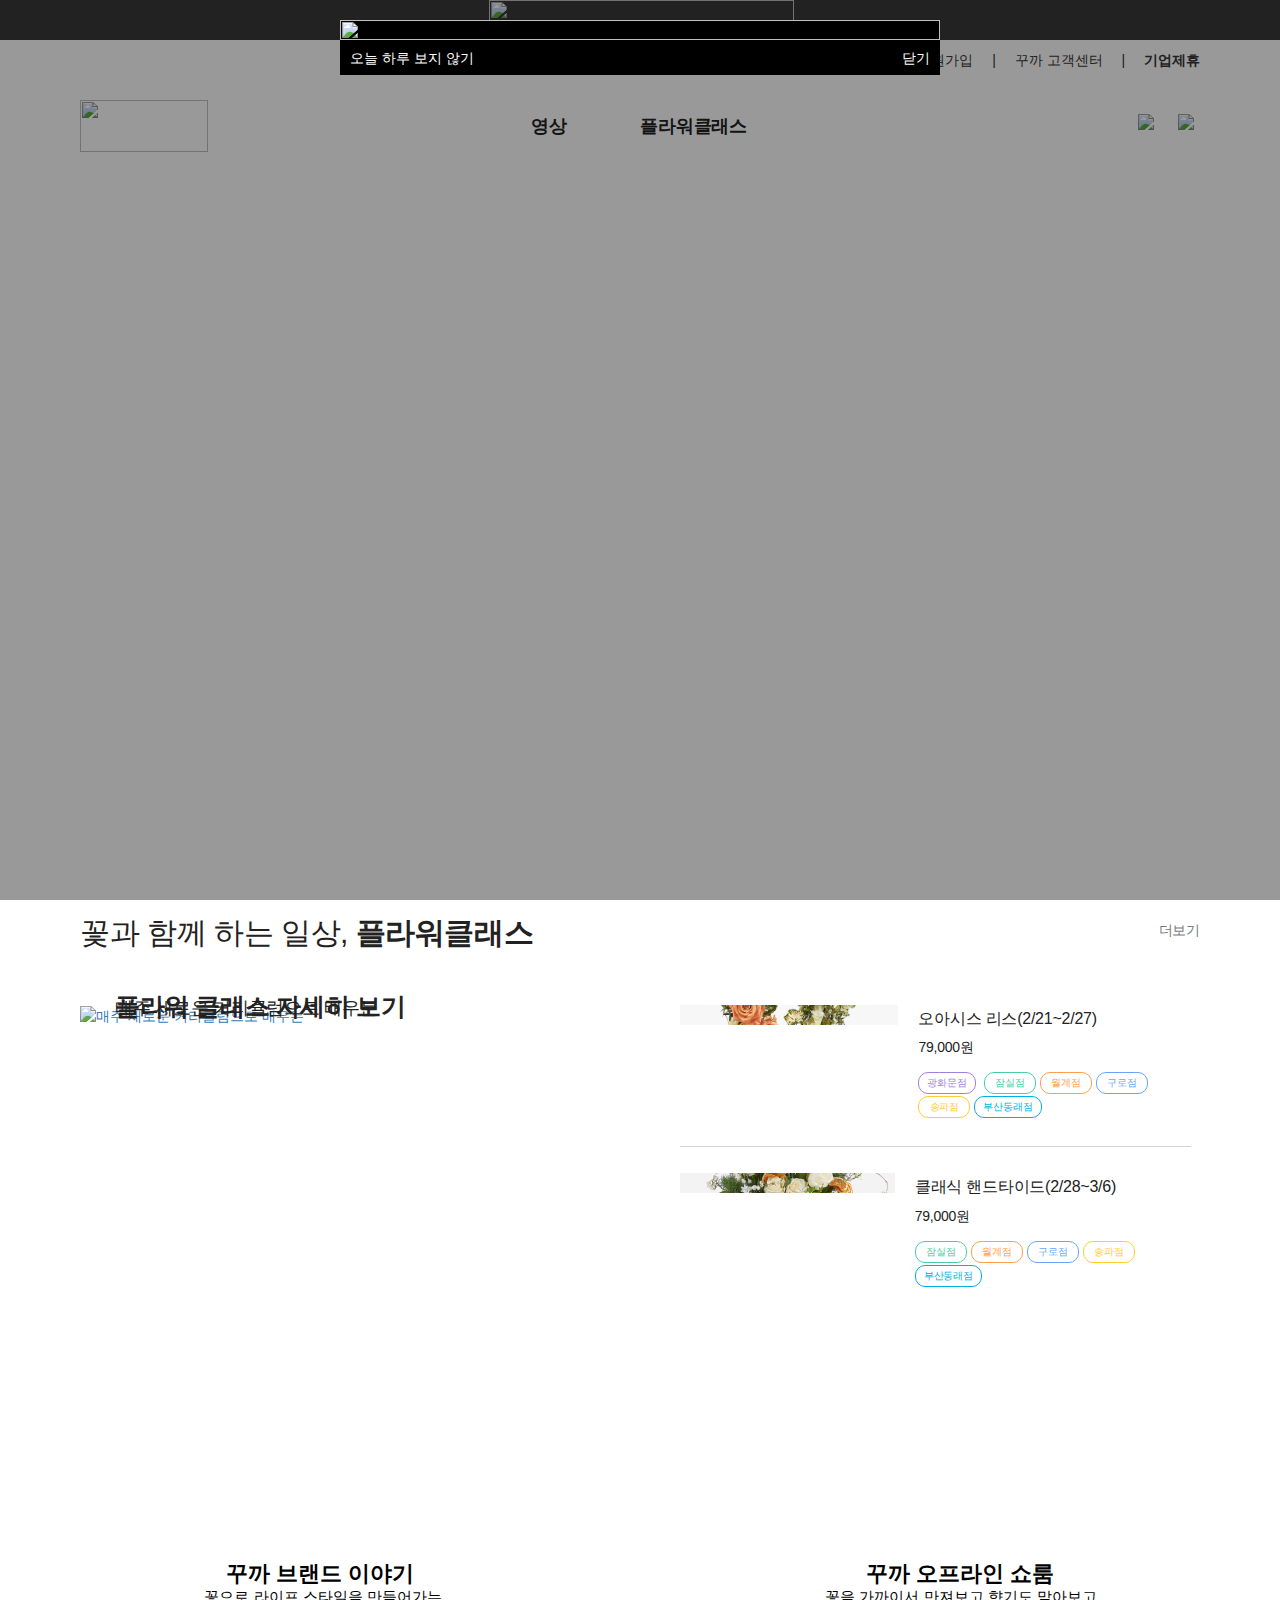
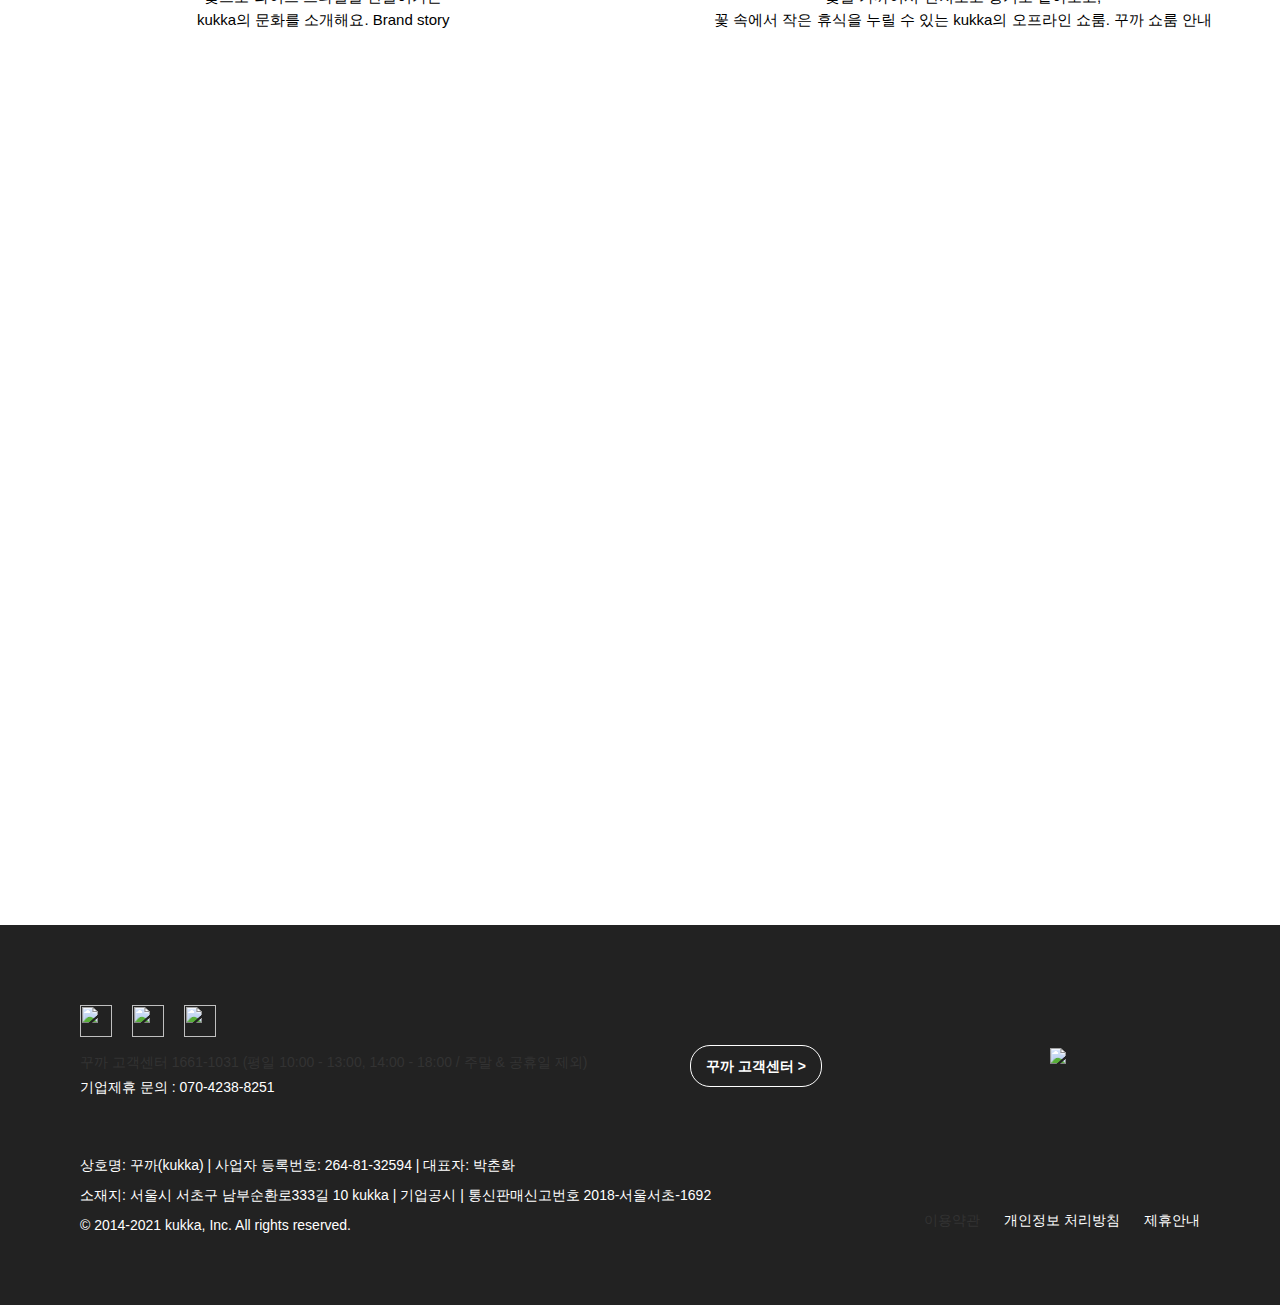
==== commit 60e2710b: "Add: 배너 전체화면에 합치기" ====
--- a/index.html
+++ b/index.html
@@ -189,137 +189,57 @@
         </ul>
         <a href="/" class="more_link">더보기</a>
       </div>
-      <!-- <ul class="special_class">
-        <li class="item is_first">
-          <div class="category_product_detail over_store">
-            <dl class="detail">
-              <dt class="thumnail">
-                <a class="link" href="/" data-offline="false"
-                  style="background-image: url(./images/FlowerClass2.jpg)"><img
-                    src="https://kukka-2-media-123.s3.amazonaws.com/static/kukkart_new/img/kukka/main_class_special.png"
-                    alt="오아시스 리스(2/21~2/27)" /><span class="image"
-                    style="background-image: url(./images/FlowerClass2.jpg)"></span><span
-                    class="category_product_bdg"></span></a>
-              </dt>
-              <dd class="summary">
-                <span class="name_1"></span><a href="/" class="name_2" data-offline="false">오아시스
-                  리스(2/21~2/27)</a><span class="discount"><span class="price">79,000원</span></span><span
-                  class="more"></span><span class="showroom"><a href="/" class="off gwang" data-offline="true"
-                    data-id="398">광화문점</a><a href="/" class="off jam" data-offline="true" data-id="399">잠실점</a><a
-                    href="/" class="off wolgye" data-offline="true" data-id="400">월계점</a><a href="/" class="off guro"
-                    data-offline="true" data-id="401">구로점</a><a href="/" class="off songpa" data-offline="true"
-                    data-id="402">송파점</a><a href="/" class="off dongrae" data-offline="true"
-                    data-id="403">부산동래점</a></span>
-              </dd>
-            </dl>
+    </div>
+  </div>
+  <div class="wrapper">
+    <div class="banner_wrapper">
+      <div class="banner">
+        <div class="brand_story">
+          <a href='/' class="link">
+            <div class="brand_story_background">
+              <strong class="title">꾸까 브랜드 이야기</strong>
+              <b class="description">
+                꽃으로 라이프 스타일을 만들어가는
+                <br>
+                kukka의 문화를 소개해요.
+                <span class="more">Brand story</span>
+              </b>
+          </a>
+        </div>
+      </div>
+      <div class="offline_showroom">
+        <a href="/" class="link">
+          <div class="offline_showroom_background">
+            <strong class="title">꾸까 오프라인 쇼룸</strong>
+            <b class="description">
+              꽃을 가까이서 만져보고 향기도 맡아보고,
+              <br>
+              꽃 속에서 작은 휴식을 누릴 수 있는 kukka의 오프라인 쇼룸.
+              <span class="more">꾸까 쇼룸 안내</span>
+            </b>
           </div>
-        </li>
-        <li class="item">
-          <div class="category_product_detail over_store">
-            <dl class="detail">
-              <dt class="thumnail">
-                <a class="link" href="/" data-offline="false"
-                  style="background-image: url(./images/FlowerClass3.jpg)"><img
-                    src="https://kukka-2-media-123.s3.amazonaws.com/static/kukkart_new/img/kukka/main_class_special.png"
-                    alt="클래식 핸드타이드(2/28~3/6)" /><span class="image"
-                    style="background-image: url(./images/FlowerClass3.jpg)"></span><span
-                    class="category_product_bdg"></span></a>
-              </dt>
-              <dd class="summary">
-                <span class="name_1"></span><a href="/" class="name_2 name_3" data-offline="false">클래식
-                  핸드타이드(2/28~3/6)</a><span class="discount"><span class="price">79,000원</span></span><span
-                  class="more"></span><span class="showroom"><a href="/" class="off jam" data-offline="true"
-                    data-id="405">잠실점</a><a href="/" class="off wolgye" data-offline="true" data-id="406">월계점</a><a
-                    href="/" class="off guro" data-offline="true" data-id="407">구로점</a><a href="/" class="off songpa"
-                    data-offline="true" data-id="408">송파점</a><a href="/" class="off dongrae" data-offline="true"
-                    data-id="409">부산동래점</a></span>
-              </dd>
-            </dl>
-          </div>
-        </li>
-      </ul>
-      <a href="/" class="more_link">더보기</a>-->
-    </div>
-  </div>
-
-  <!-- <div class="banner">
-    <div class="brand_story">
-      <a href="/" class="link">
-        <div class="brand_story_background">
-          <strong class="title">꾸까 브랜드 이야기</strong>
-          <b class="description">
-            꽃으로 라이프 스타일을 만들어가는
-            <br />
-            kukka의 문화를 소개해요.
-            <span class="more_btn">Brand story</span>
-          </b>
-        </div>
-      </a>
-    </div>
-
-    <div class="offline_showroom">
-      <a href="/" class="link">
-        <div class="offline_showroom_background">
-          <strong class="title">꾸까 오프라인 쇼룸</strong>
-          <b class="description">
-            꽃을 가까이서 만져보고 향기도 맡아보고,
-            <br />
-            꽃 속에서 작은 휴식을 누릴 수 있는 kukka의 오프라인 쇼룸.
-            <span class="more_btn">꾸까 쇼룸 안내</span>
-          </b>
-        </div>
-      </a>
-    </div>
-  </div> -->
-  <div class="banner_wrapper">
-    <div class="banner">
-      <div class="brand_story">
-        <a href='/' class="link">
-          <div class="brand_story_background">
-            <strong class="title">꾸까 브랜드 이야기</strong>
-            <b class="description">
-              꽃으로 라이프 스타일을 만들어가는
-              <br>
-              kukka의 문화를 소개해요.
-              <span class="more">Brand story</span>
-            </b>
         </a>
       </div>
     </div>
-    <div class="offline_showroom">
-      <a href="/" class="link">
-        <div class="offline_showroom_background">
-          <strong class="title">꾸까 오프라인 쇼룸</strong>
-          <b class="description">
-            꽃을 가까이서 만져보고 향기도 맡아보고,
-            <br>
-            꽃 속에서 작은 휴식을 누릴 수 있는 kukka의 오프라인 쇼룸.
-            <span class="more">꾸까 쇼룸 안내</span>
-          </b>
-        </div>
-      </a>
-    </div>
-  </div>
-  </div>
-  <!-- <div class="slide_wrapper">
-    <div class='container'>
-      <div class="slide_main_title">
-        <h1 class="slide_title">꾸까 브랜드 스토리</h1>
-        <h4 class="slide_more">더보기</h4>
-      </div>
-      <button type='button' class='btn_left'><i class='fas fa-chevron-left'></i></button>
-      <img id="images" />
-      <div class="slide_story_title"></div>
-      <div class="slide_story_des"></div>
-      <button type='button' class='btn_right'><i class='fas fa-chevron-right'></i></button>
-    </div>
-    <div class='slide_bar'>
-      <div class="slide"></div>
-      <div class="slide"></div>
-    </div>
-  </div>
-  </div> -->
-
+    <div class="slide_wrapper">
+      <div class='container'>
+        <div class="slide_main_title">
+          <h1 class="slide_title">꾸까 브랜드 스토리</h1>
+          <h4 class="slide_more">더보기</h4>
+        </div>
+        <button type='button' class='btn_left'><i class='fas fa-chevron-left'></i></button>
+        <img id="slide_images" />
+        <div class="slide_story_title"></div>
+        <div class="slide_story_des"></div>
+        <button type='button' class='btn_right'><i class='fas fa-chevron-right'></i></button>
+      </div>
+      <div class='slide_bar'>
+        <div class="slide"></div>
+        <div class="slide"></div>
+      </div>
+    </div>
+  </div>
+  </div>
   <div class="footer">
     <div class="footerInner">
       <div class="snsIcons">
--- a/style/index.css
+++ b/style/index.css
@@ -1,4 +1,5 @@
 .home_contents_class {
+  margin-bottom: 400px;
 }
 
 .home_contents_class .inbox {
@@ -278,6 +279,78 @@
   letter-spacing: -0.21px;
   color: #787878;
 }
+
+@media (max-width: 1024px) {
+  .home_contents_class {
+    height: 800px;
+    margin-bottom: 0;
+  }
+
+  .inbox .products .event_class {
+    position: relative;
+    width: 100%;
+    padding: 0;
+  }
+
+  .event_class .link .name {
+    font-size: 16px;
+    line-height: 24px;
+    font-weight: 900;
+  }
+
+  .event_class .link .name:after {
+    top: 3px;
+    right: 2px;
+    background-image: url(../images/kukka.png);
+  }
+
+  .event_class .link .desc {
+    position: absolute;
+    bottom: 16%;
+    font-size: 14px;
+    line-height: 20px;
+  }
+
+  .products .event_class + .special_class {
+    width: 100%;
+  }
+
+  .products .special_class .item {
+    padding-top: 20px;
+  }
+
+  .products .special_class .item + .item {
+    margin-top: 20px;
+    padding-top: 20px;
+    border-top: #ececec 1px solid;
+  }
+
+  .item .category_product_detail .detail {
+    position: relative;
+    padding-left: 160px;
+  }
+
+  .category_product_detail .detail .thumnail {
+    position: absolute;
+    top: 0;
+    left: 0;
+    width: 144px;
+  }
+
+  .inbox .products .more_link {
+    display: none;
+  }
+
+  .leftBtn {
+    top: 200%;
+    left: -65px;
+  }
+
+  .rightBtn {
+    top: 200%;
+    right: -65px;
+  }
+}
 body {
   box-sizing: border-box;
   font-family: 'Noto Sans KR', sans-serif;
@@ -366,6 +439,12 @@
 .hidden {
   display: none;
 }
+.wrapper {
+  height: 1000px;
+}
+.slide_wrapper {
+  margin-bottom: 500px;
+}
 .container img {
   border-radius: 10px;
 }
@@ -374,10 +453,10 @@
   width: 979px;
   float: left;
 }
-/* .container img {
+.container img {
   width: 100%;
   border-radius: 10px;
-} */
+}
 .container button {
   position: absolute;
   width: 30px;
@@ -391,7 +470,6 @@
 .slide_main_title {
   position: relative;
   width: 900px;
-  margin-bottom: 50px;
 }
 .slide_title {
   position: absolute;
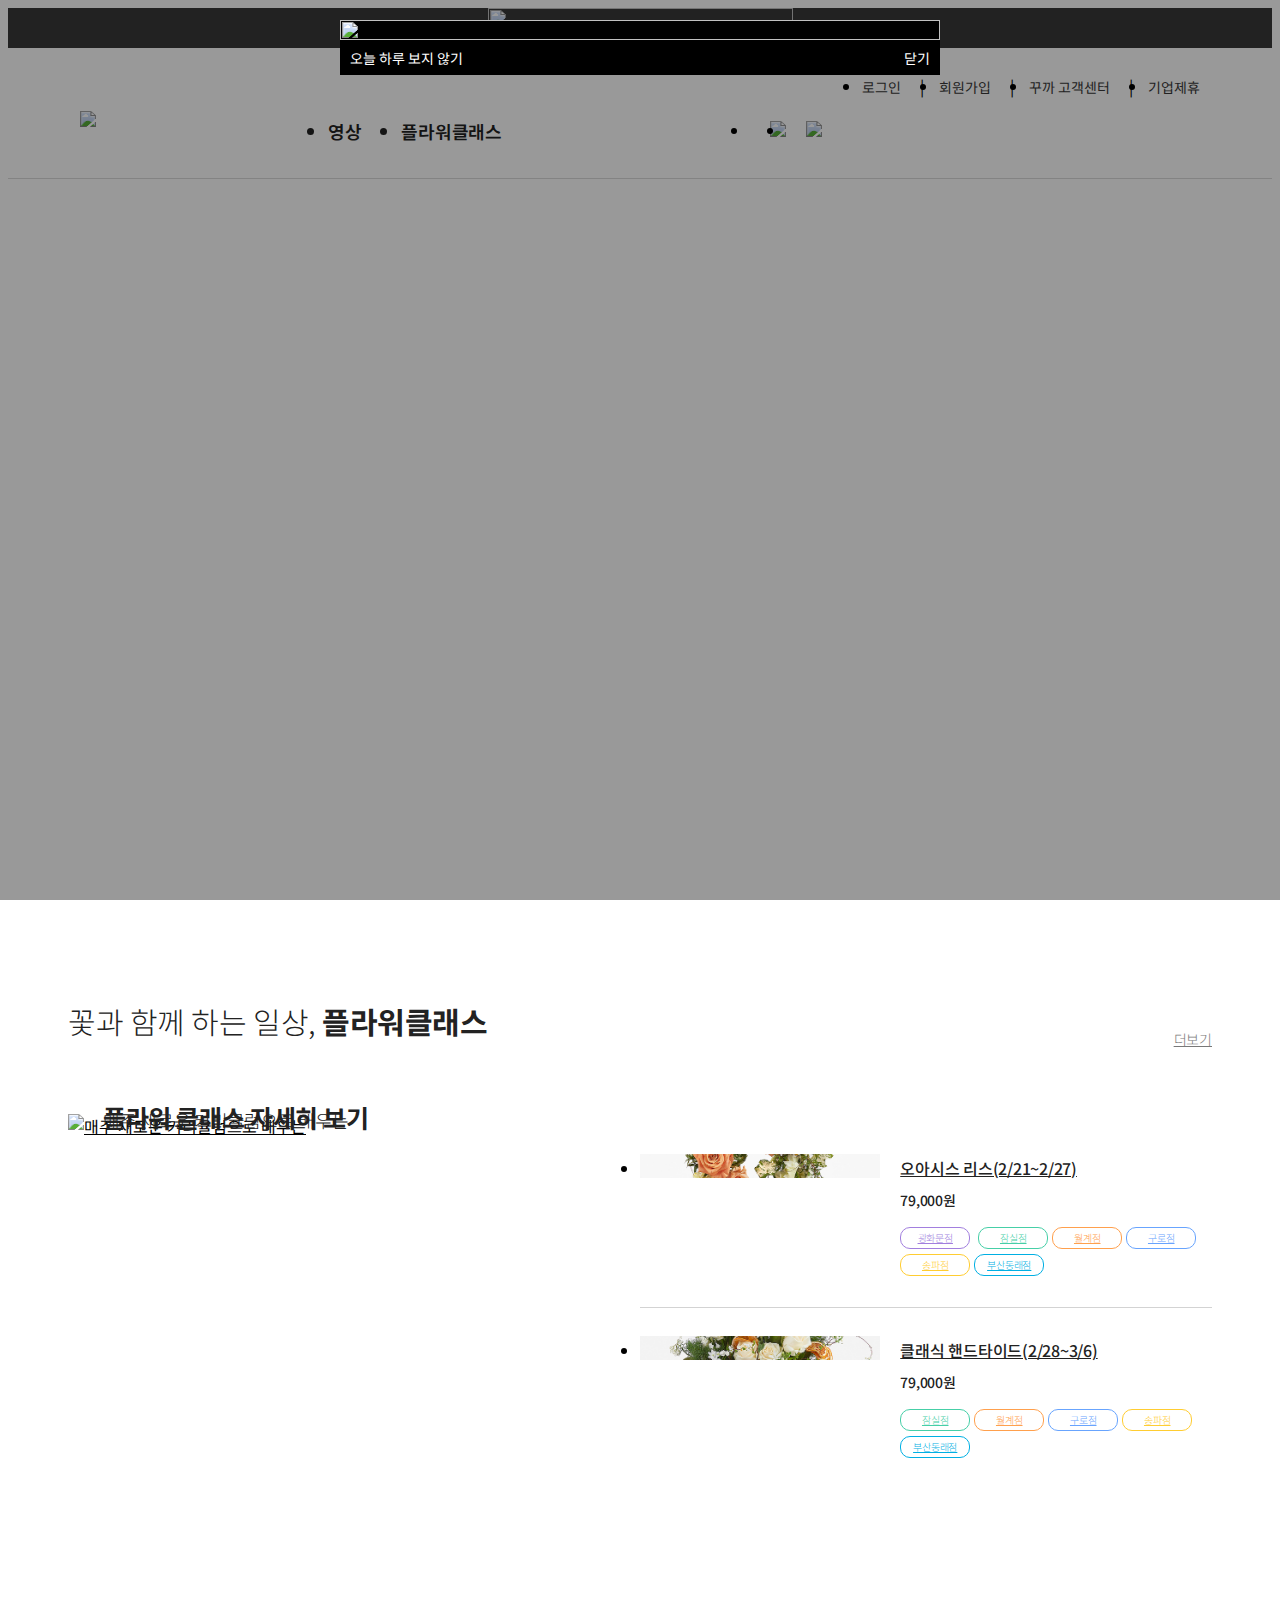
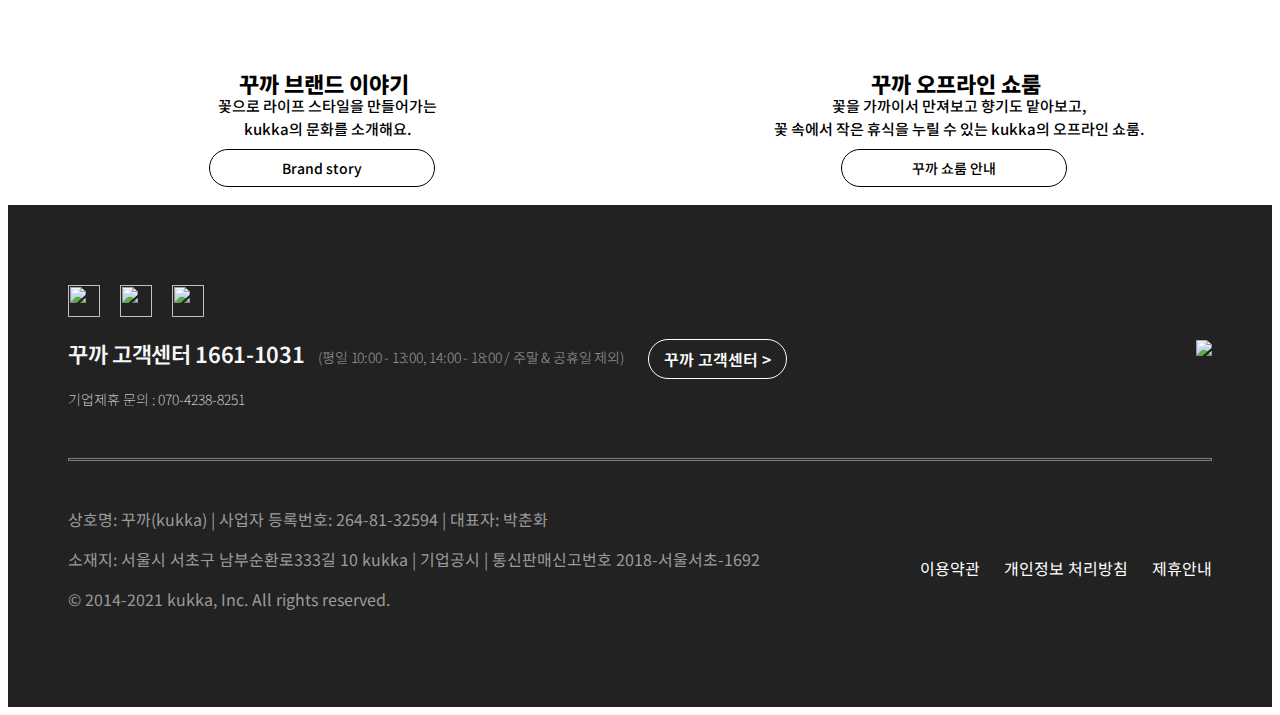
==== commit acde2780: "Merge pull request #13 from Ho0on/feature/nav" ====
--- a/index.html
+++ b/index.html
@@ -11,10 +11,6 @@
   <link rel="preconnect" href="https://fonts.googleapis.com" />
   <link rel="preconnect" href="https://fonts.gstatic.com" crossorigin />
   <link href="https://fonts.googleapis.com/css2?family=Noto+Sans+KR&display=swap" rel="stylesheet" />
-  <link rel="stylesheet" href="https://maxcdn.bootstrapcdn.com/bootstrap/3.3.2/css/bootstrap.min.css" />
-  <link rel="stylesheet" href="https://maxcdn.bootstrapcdn.com/bootstrap/3.3.2/css/bootstrap-theme.min.css" />
-  <!-- <script src="https://maxcdn.bootstrapcdn.com/bootstrap/3.3.2/js/bootstrap.min.js"></script> -->
-
   <link rel="shortcut icon" type="image⁄x-icon" href="./images/logo.png" />
   <script src="https://kit.fontawesome.com/8c40fdbae4.js" crossorigin="anonymous"></script>
   <script src="./index.js" defer></script>
@@ -37,71 +33,57 @@
     </div>
   </div>
 
-  <!-- MEMO: nav (start)-->
-  <div class="nav stickyBackground">
-    <div class="header">
-      <article class="topBanner">
-        <div class="topBannerInner">
-          <a>
-            <img class="topBannerImg" src="../images/nav/TopBanner.jpeg" />
-          </a>
-        </div>
-      </article>
+  <div class="header">
+      <div class="topBanner">
+        <img class="topBannerImg" src="../images/nav/TopBanner.jpeg" />
+      </div>
+
+      <div class="topMenu">
+        <ul class="content">
+          <li>
+            <span class="userNameDetail">로그인</span>
+            <span class="divisionLine">|</span>
+          </li>
+          <li>
+            <span class="userNameDetail">회원가입</span>
+            <span class="divisionLine">|</span>
+          </li>
+          <li>
+            <span class="userNameDetail">꾸까 고객센터</span>
+            <span class="divisionLine">|</span>
+          </li>
+          <li>
+            <span class="userNameDetail">기업제휴</span>
+          </li>
+        </ul>
+      </div>
 
       <div class="navBar">
-        <div class="navBarUser">
-          <ul class="navBarUserName">
-            <div class="userNameFloat">
-              <li>
-                <a class="userNameDetail">로그인</a>
-                <span class="divisionLine">|</span>
-              </li>
-              <li>
-                <a class="userNameDetail">회원가입</a>
-                <span class="divisionLine">|</span>
-              </li>
-              <li>
-                <a class="userNameDetail">꾸까 고객센터</a>
-                <span class="divisionLine">|</span>
-              </li>
-              <li>
-                <a>
-                  <strong class="userNameDetail">기업제휴</strong>
-                </a>
-              </li>
-            </div>
+        <div class="navContent">
+          <div class="navLogo">
+            <img src="../images/nav/NavLogo.png" />
+          </div>
+
+          <ul class="navBarMenu">
+            <li>
+              <span id="toVideo">영상</span>
+            </li>
+            <li>
+              <span id="toFlowerClass">플라워클래스</span>
+            </li>
           </ul>
-        </div>
-
-        <div class="navPosition">
-          <div class="navSticky">
-            <div>
-              <a><img class="navLogo" src="../images/nav/NavLogo.png" /></a>
-            </div>
-            <ul class="navBarListName">
-              <li>
-                <span id="toVideo">영상</span>
-              </li>
-              <li>
-                <span id="toFlowerClass">플라워클래스</span>
-              </li>
-            </ul>
-
-            <ul class="navBarIcon">
-              <li>
-                <a><img class="navIcon" src="../images/nav/NavIcon1.png" /></a>
-              </li>
-              <li>
-                <a><img class="navIcon" src="../images/nav/NavIcon2.png" /></a>
-              </li>
-            </ul>
-          </div>
-        </div>
-      </div>
-    </div>
-  </div>
-  <div class="navContainer"></div>
-  <!-- MEMO: nav (end)-->
+
+          <ul class="navBarIcon">
+            <li>
+              <img class="navIcon" src="../images/nav/NavIcon1.png" />
+            </li>
+            <li>
+              <img class="navIcon" src="../images/nav/NavIcon2.png" />
+            </li>
+          </ul>
+        </div>
+      </div>
+  </div>
 
   <div class="ytContainer">
     <div class="videoWrapper">
@@ -191,6 +173,7 @@
       </div>
     </div>
   </div>
+
   <div class="wrapper">
     <div class="banner_wrapper">
       <div class="banner">
@@ -202,7 +185,7 @@
                 꽃으로 라이프 스타일을 만들어가는
                 <br>
                 kukka의 문화를 소개해요.
-                <span class="more">Brand story</span>
+                <span class="more_btn">Brand story</span>
               </b>
           </a>
         </div>
@@ -215,31 +198,14 @@
               꽃을 가까이서 만져보고 향기도 맡아보고,
               <br>
               꽃 속에서 작은 휴식을 누릴 수 있는 kukka의 오프라인 쇼룸.
-              <span class="more">꾸까 쇼룸 안내</span>
+              <span class="more_btn">꾸까 쇼룸 안내</span>
             </b>
           </div>
         </a>
       </div>
     </div>
-    <div class="slide_wrapper">
-      <div class='container'>
-        <div class="slide_main_title">
-          <h1 class="slide_title">꾸까 브랜드 스토리</h1>
-          <h4 class="slide_more">더보기</h4>
-        </div>
-        <button type='button' class='btn_left'><i class='fas fa-chevron-left'></i></button>
-        <img id="slide_images" />
-        <div class="slide_story_title"></div>
-        <div class="slide_story_des"></div>
-        <button type='button' class='btn_right'><i class='fas fa-chevron-right'></i></button>
-      </div>
-      <div class='slide_bar'>
-        <div class="slide"></div>
-        <div class="slide"></div>
-      </div>
-    </div>
-  </div>
-  </div>
+  </div>
+
   <div class="footer">
     <div class="footerInner">
       <div class="snsIcons">
@@ -283,6 +249,6 @@
       </div>
     </div>
   </div>
+
 </body>
-
 </html>--- a/style/common.css
+++ b/style/common.css
@@ -0,0 +1,9 @@
+@import './reset.css';
+
+body {
+  font-family: 'Noto Sans KR', sans-serif !important;
+}
+
+a {
+  color: black;
+}
--- a/style/index.css
+++ b/style/index.css
@@ -88,6 +88,28 @@
 .products .event_class + .special_class {
   float: right;
   width: 50%;
+}
+
+.leftBtn {
+  position: absolute;
+  top: 125%;
+  left: -65px;
+  background: url('../images/kukka.png') no-repeat -1166px -252px;
+  width: 68px;
+  height: 69px;
+  border-radius: 50%;
+  cursor: pointer;
+}
+
+.rightBtn {
+  position: absolute;
+  top: 125%;
+  right: -65px;
+  background: url('../images/kukka.png') no-repeat no-repeat -1116px -500px;
+  width: 68px;
+  height: 69px;
+  border-radius: 50%;
+  cursor: pointer;
 }
 
 .products .special_class .item {
@@ -246,10 +268,10 @@
   border-color: #68a4fe;
   color: #68a4fe;
 }
-/* 
+
 .summary .showroom .off:last-of-type {
   margin-right: 0;
-} */
+}
 
 .summary .showroom .off.dongrae {
   border-color: #00afe3;
@@ -280,81 +302,6 @@
   color: #787878;
 }
 
-@media (max-width: 1024px) {
-  .home_contents_class {
-    height: 800px;
-    margin-bottom: 0;
-  }
-
-  .inbox .products .event_class {
-    position: relative;
-    width: 100%;
-    padding: 0;
-  }
-
-  .event_class .link .name {
-    font-size: 16px;
-    line-height: 24px;
-    font-weight: 900;
-  }
-
-  .event_class .link .name:after {
-    top: 3px;
-    right: 2px;
-    background-image: url(../images/kukka.png);
-  }
-
-  .event_class .link .desc {
-    position: absolute;
-    bottom: 16%;
-    font-size: 14px;
-    line-height: 20px;
-  }
-
-  .products .event_class + .special_class {
-    width: 100%;
-  }
-
-  .products .special_class .item {
-    padding-top: 20px;
-  }
-
-  .products .special_class .item + .item {
-    margin-top: 20px;
-    padding-top: 20px;
-    border-top: #ececec 1px solid;
-  }
-
-  .item .category_product_detail .detail {
-    position: relative;
-    padding-left: 160px;
-  }
-
-  .category_product_detail .detail .thumnail {
-    position: absolute;
-    top: 0;
-    left: 0;
-    width: 144px;
-  }
-
-  .inbox .products .more_link {
-    display: none;
-  }
-
-  .leftBtn {
-    top: 200%;
-    left: -65px;
-  }
-
-  .rightBtn {
-    top: 200%;
-    right: -65px;
-  }
-}
-body {
-  box-sizing: border-box;
-  font-family: 'Noto Sans KR', sans-serif;
-}
 .test {
   position: relative;
 }
@@ -428,9 +375,7 @@
   text-align: center;
   font-weight: 500;
 }
-a {
-  color: black;
-}
+
 .brand_story_background:hover,
 .offline_showroom_background:hover {
   transform: scale(1.01);
@@ -439,9 +384,7 @@
 .hidden {
   display: none;
 }
-.wrapper {
-  height: 1000px;
-}
+
 .slide_wrapper {
   margin-bottom: 500px;
 }
@@ -519,18 +462,8 @@
 .yellow {
   background-color: #f5ca5f;
 }
-@media (max-width: 1024px) {
-  .banner_wrapper {
-    display: none;
-  }
-}
-@media (min-width: 1024px) {
-  .slide_wrapper {
-    display: none;
-  }
-}
-
-/* modal */
+
+/* -----------------------------------modal */
 
 .modal {
   position: absolute;
@@ -562,14 +495,6 @@
   width: 600px;
 }
 
-@media (max-width: 1024px) {
-  .popUp {
-    width: 300px;
-  }
-}
-.popUpImg {
-}
-
 .popUpImg img {
   width: 100%;
   height: 100%;
@@ -600,10 +525,11 @@
   overflow: hidden;
 }
 
-/* Youtube */
+/* ------------------------------Youtube */
 .ytContainer {
   max-width: 1120px;
   margin: 0 auto;
+  margin-top: 70px;
 }
 
 .videoWrapper {
@@ -620,133 +546,87 @@
   height: 100%;
 }
 
-/* MEMO: nav */
-.nav {
+/* --------------------------------MEMO: nav */
+.header {
+  width: 100%;
+}
+
+.topBanner {
+  width: 100%;
+  background-color: #393939;
   height: 40px;
-  background-color: #393939;
-  z-index: 1000;
-}
-
-.navContainer {
-  height: 130px;
-  background-color: white;
-}
-
-.header {
-  max-width: 1240px;
-  margin: 0 auto;
-  padding: 0 60px;
-}
-
-.topBannerInner {
-  position: relative;
-  margin-left: 36.5%;
+  text-align: center;
 }
 
 .topBannerImg {
-  /* position: absolute;
-  left: 52.5ch;
-  width: 305px;
-  height: 40px; */
-  float: left;
   width: 305px;
   height: 40px;
-
-  cursor: pointer;
-}
-
-.navBar {
-}
-
-.navBarUserName {
+  cursor: pointer;
+}
+
+.topMenu {
+  margin: 0 auto;
+  max-width: 1120px;
+  height: 30px;
+  text-align: center;
+  padding-top: 10px;
+}
+
+.content {
   float: right;
-  margin-top: 40px;
-  padding: 10px 0 0 0;
-}
-
-/* .userNameFloat {
-  float: right;
-} */
+}
+
+.content li {
+  float: left;
+}
 
 .divisionLine {
   padding: 0 15px;
 }
 
-li {
-  display: inline-block;
-  vertical-align: top;
-}
-
 .userNameDetail {
-  display: inline-block;
-  padding: 0;
-  background-color: transparent;
   color: #3a3a3a;
   font-size: 14px;
-  text-decoration: none !important;
-  cursor: pointer;
-}
-
-.navPosition {
-  position: absolute;
-  top: 80px;
-}
-
-.navSticky {
-  position: relative;
-  width: 1240px;
+  cursor: pointer;
+}
+
+.navBar {
+  width: 100%;
+  height: 90px;
   background-color: white;
+  border-bottom: 1px solid #dbdbdb;
+}
+
+.navContent {
+  margin: 0 auto;
+  padding: 20px 20px;
+  height: 90px;
+  max-width: 1120px;
 }
 
 .navLogo {
-  /* position: absolute;
-  top: 20px;
-  left: 0px;
-  width: 128px;
-  height: 52px;
-  margin: 0;
-  padding: 0; */
   float: left;
   width: 128px;
   height: 52px;
-  margin: 0;
-  margin-top: 20px;
-  cursor: pointer;
-}
-
-.navBarListName {
-  /* position: absolute;
-  top: 35px;
-  left: 55ch; 
-  */
+  cursor: pointer;
+}
+
+.navBarMenu {
+  display: block;
+  margin-top: 10px;
   float: left;
-  margin-top: 2.7%;
-  margin-left: 20%;
-}
-
-.listDetail {
-  display: inline-block;
-  margin: 0 15px;
-  background-color: transparent;
-  color: #222;
-  font-size: 18px;
-  line-height: 27px;
-  letter-spacing: -0.27px;
-  text-decoration: none !important;
-  outline: 0;
-  cursor: pointer;
-}
-
-#toVideo {
-  display: inline-block;
-  margin: 0 35px;
-  background-color: transparent;
+  margin-left: 80px;
+}
+
+.navBarMenu li {
+  float: left;
+
+  margin-right: 40px;
   color: #222;
   font-size: 18px;
   font-weight: 600;
   line-height: 27px;
   letter-spacing: -0.27px;
-  text-decoration: none !important;
   outline: 0;
   cursor: pointer;
 }
@@ -755,31 +635,17 @@
   border-bottom: solid 4px #ffcd32;
 }
 
-#toFlowerClass {
-  display: inline-block;
-  margin: 0 35px;
-  background-color: transparent;
-  color: #222;
-  font-size: 18px;
-  font-weight: 600;
-  line-height: 27px;
-  letter-spacing: -0.27px;
-  text-decoration: none !important;
-  outline: 0;
-  cursor: pointer;
-}
-
 #toFlowerClass:hover {
   border-bottom: solid 4px #ffcd32;
 }
 
 .navBarIcon {
-  /* position: absolute;
-  top: 30px;
-  right: 128px; */
   float: right;
-  margin-top: 2.5%;
-  margin-right: 10.2%;
+  margin-top: 10px;
+}
+
+.navBarIcon li {
+  float: left;
 }
 
 .navIcon {
@@ -788,49 +654,41 @@
   cursor: pointer;
 }
 
-/* MEMO: footer */
+.fixedNav {
+  position: fixed;
+  top: 0;
+  border-bottom: solid 2px #ffcd32;
+  z-index: 1000;
+  box-shadow: 0 2px 10px rgba(0, 0, 0, 0.1);
+}
+
+/* --------------MEMO: footer------------------------------- */
 .footer {
-  /* position: relative; */
-  display: block;
-  bottom: 0;
-  max-width: 100%;
-  height: 380px;
   background-color: #222;
 }
 
-.footerContainer {
-  display: block;
-  height: 380px;
-}
-
 .footerInner {
-  position: relative;
   max-width: 1240px;
-  /* height: 380px; */
   margin: 0 auto;
   padding: 80px 60px;
-}
-
-.snsIcons {
-  height: 32px;
-  cursor: pointer;
 }
 
 .footerICon {
   width: 32px;
   height: 32px;
   margin-right: 16px;
-}
-
+  cursor: pointer;
+}
+
+.lineOn {
+  width: 100%;
+  padding-top: 15px;
+}
 .contact {
-  float: left;
-  width: 600px;
-  padding-top: 15px;
-}
-
-.contact dt {
-  float: left;
-  display: block;
+  display: inline-block;
+}
+
+.contact .centerTitle {
   font-size: 22px;
   line-height: 33px;
   font-weight: 600;
@@ -838,50 +696,12 @@
   color: #f7f7f7;
 }
 
-.contact dd.centerNum {
-  float: left;
-  display: block;
+.contact .centerTime {
   margin-left: 10px;
-  font-size: 22px;
-  line-height: 33px;
-  font-weight: 300;
-  letter-spacing: -0.33px;
-  color: white;
-}
-
-.contact dd.centerTime {
-  float: left;
-  display: block;
-  margin-left: 10px;
-  margin-top: 0;
   font-size: 14px;
-  line-height: 33px;
   font-weight: 300;
   letter-spacing: -0.21px;
   color: #9b9b9b;
-}
-
-.supportCenter {
-  position: absolute;
-  top: 120px;
-  left: 670px;
-  padding: 10px 15px;
-  border: solid 1px white;
-  border-radius: 20px;
-  color: white;
-  font-weight: 600;
-}
-
-.supportCenter:hover {
-}
-
-.footerLogo {
-  position: absolute;
-  top: 120px;
-  right: 60px;
-
-  width: 150px;
-  height: 63px;
 }
 
 .addParterTel {
@@ -892,46 +712,209 @@
   font-weight: 100;
 }
 
-@media (min-width: 1024px) {
-  .addParterTel {
-    float: none;
-    clear: both;
-    padding: 5px 0 0;
-  }
+.supportCenter {
+  display: inline-block;
+  vertical-align: top;
+  margin-top: 10px;
+  margin-left: 20px;
+}
+
+.supportCenter span {
+  padding: 7px 15px;
+  border: solid 1px white;
+  border-radius: 20px;
+  color: white;
+  font-weight: 600;
+}
+
+.footerLogo {
+  float: right;
 }
 
 .footerLine {
   height: 1px;
-  position: absolute;
-  display: block;
-  top: 200px;
-  width: 1120px;
-  opacity: 0.2;
+  border: 0.5px solid grey;
+  margin: 30px 0px;
+}
+
+.lineUnder {
+  width: 100%;
+  height: 100%;
 }
 
 .about {
-  position: absolute;
-  top: 230px;
-
+  display: inline-block;
+}
+
+.aboutP {
+  color: #9b9b9b;
+}
+
+.tems {
+  height: 100%;
+  float: right;
+  margin-top: 65px;
   color: white;
-}
-
-.about > dd {
-  margin-right: 18px;
-  font-size: 14px;
-  line-height: 6px;
-  font-weight: 300;
-  letter-spacing: -0.21px;
-}
-
-.tems {
-  position: absolute;
-  top: 285px;
-  right: 60px;
 }
 
 .temsText {
   margin-left: 20px;
-  color: white;
-  cursor: pointer;
-}
+}
+
+@media (max-width: 1024px) {
+  /* homeclass */
+  .home_contents_class {
+    height: 800px;
+    margin-bottom: 0;
+  }
+
+  .inbox .products .event_class {
+    position: relative;
+    width: 100%;
+    padding: 0;
+  }
+
+  .event_class .link .name {
+    font-size: 16px;
+    line-height: 24px;
+    font-weight: 900;
+  }
+
+  .event_class .link .name:after {
+    top: 3px;
+    right: 2px;
+    background-image: url(../images/kukka.png);
+  }
+
+  .event_class .link .desc {
+    position: absolute;
+    bottom: 16%;
+    font-size: 14px;
+    line-height: 20px;
+  }
+
+  .products .event_class + .special_class {
+    width: 100%;
+  }
+
+  .products .special_class .item {
+    padding-top: 20px;
+  }
+
+  .products .special_class .item + .item {
+    margin-top: 20px;
+    padding-top: 20px;
+    border-top: #ececec 1px solid;
+  }
+
+  .item .category_product_detail .detail {
+    position: relative;
+    padding-left: 160px;
+  }
+
+  .category_product_detail .detail .thumnail {
+    position: absolute;
+    top: 0;
+    left: 0;
+    width: 144px;
+  }
+
+  .inbox .products .more_link {
+    display: none;
+  }
+
+  .leftBtn {
+    top: 200%;
+    left: -65px;
+  }
+
+  .rightBtn {
+    top: 200%;
+    right: -65px;
+  }
+
+  /* modal */
+  .popUp {
+    width: 300px;
+  }
+
+  /* nav */
+  .navBar {
+    height: 50px;
+  }
+  .navContent {
+    display: block;
+  }
+
+  .topMenu {
+    display: none;
+  }
+
+  .navContent {
+    height: 50px;
+    padding: 10px 20px;
+  }
+
+  .navLogo img {
+    width: 64px;
+    height: 26px;
+    cursor: pointer;
+  }
+
+  .navBarMenu {
+    margin-top: -2px;
+    margin-left: 0px;
+  }
+
+  .navBarMenu li {
+    font-size: 16px;
+  }
+
+  .navIcon {
+    width: 20px;
+  }
+  .navBarIcon {
+    margin-top: 0px;
+  }
+  .navBarIcon li:nth-child(1) {
+    display: none;
+  }
+
+  /*  footer */
+  .contact {
+    display: block;
+  }
+
+  .contact .centerTitle {
+    display: block;
+    font-size: 18px;
+  }
+
+  .contact .centerTime {
+    margin-left: 0px;
+    font-size: 12px;
+  }
+
+  .addParterTel {
+    font-size: 14px;
+  }
+
+  .footerLogo {
+    display: none;
+  }
+
+  .supportCenter {
+    margin-left: 0px;
+    font-size: 12px;
+  }
+
+  .aboutP {
+    font-size: 11px;
+  }
+
+  .tems {
+    float: none;
+    font-size: 12px;
+    margin-top: 20px;
+  }
+}
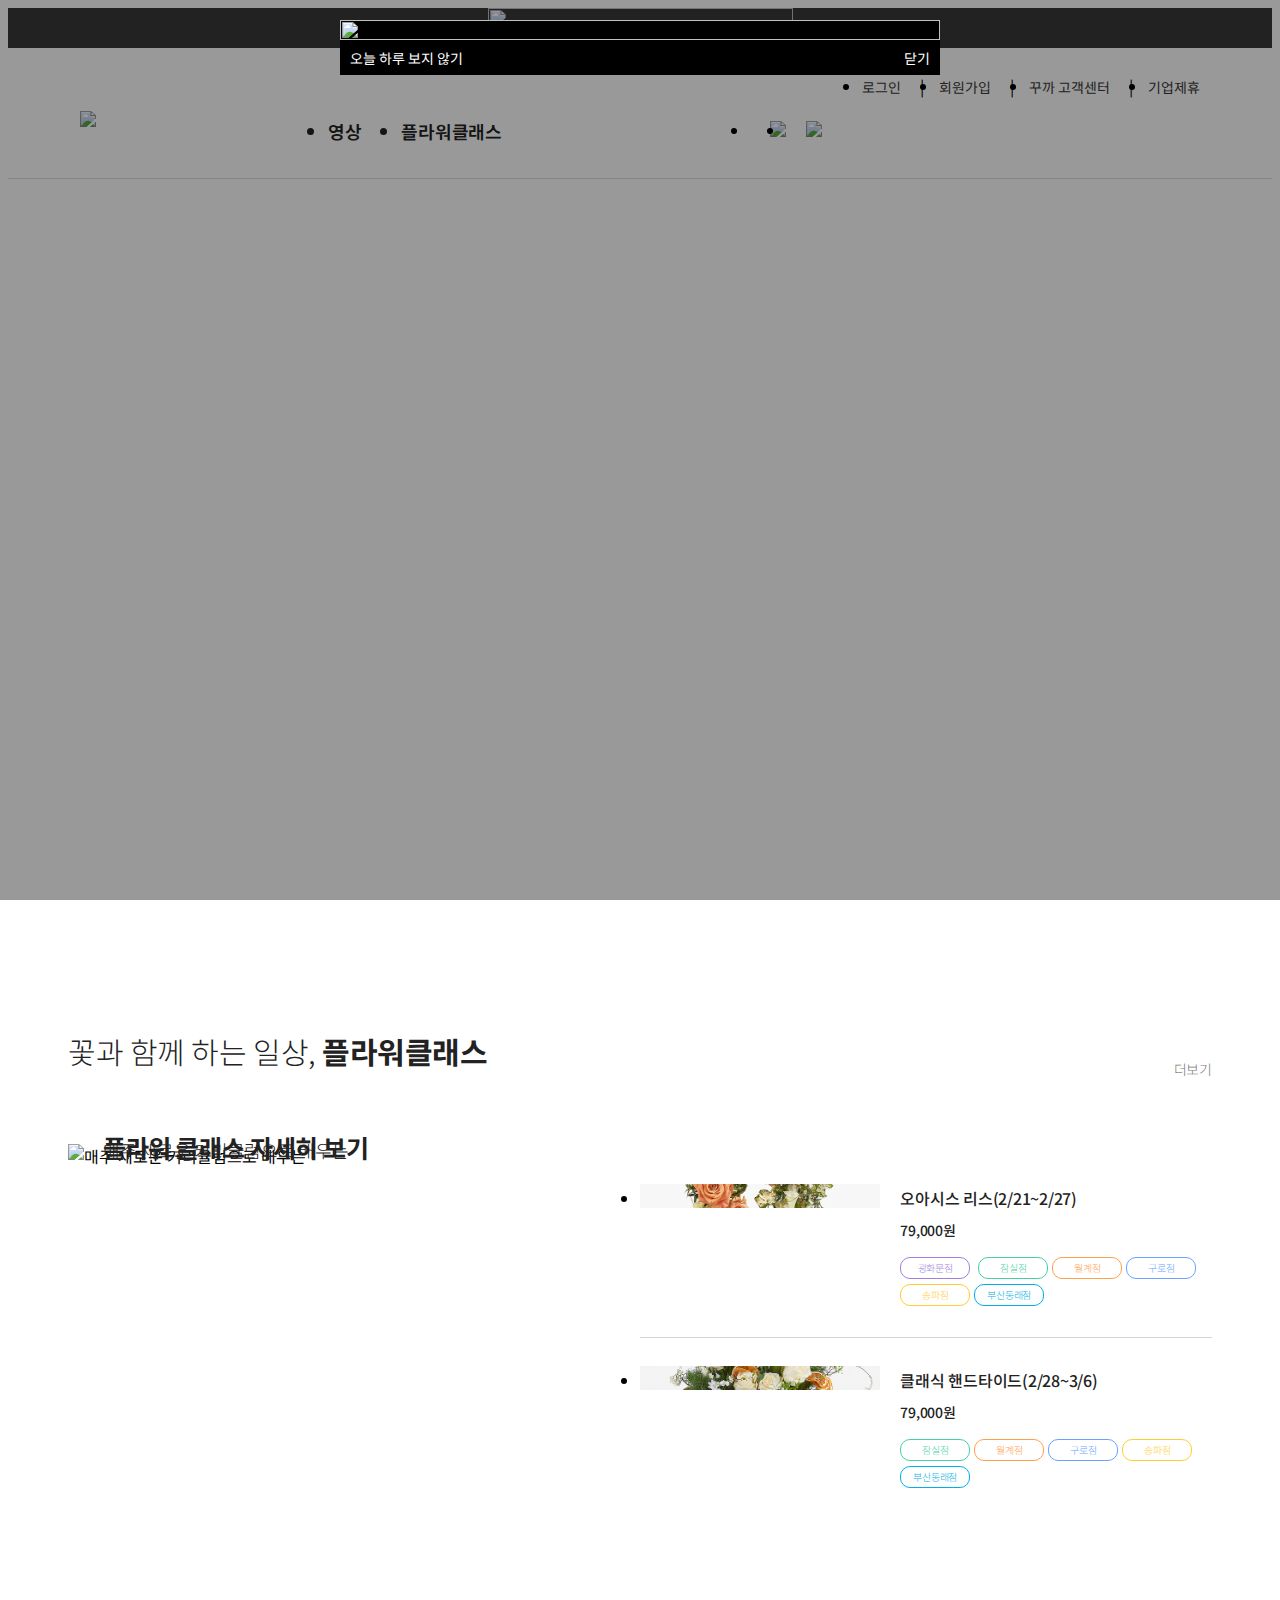
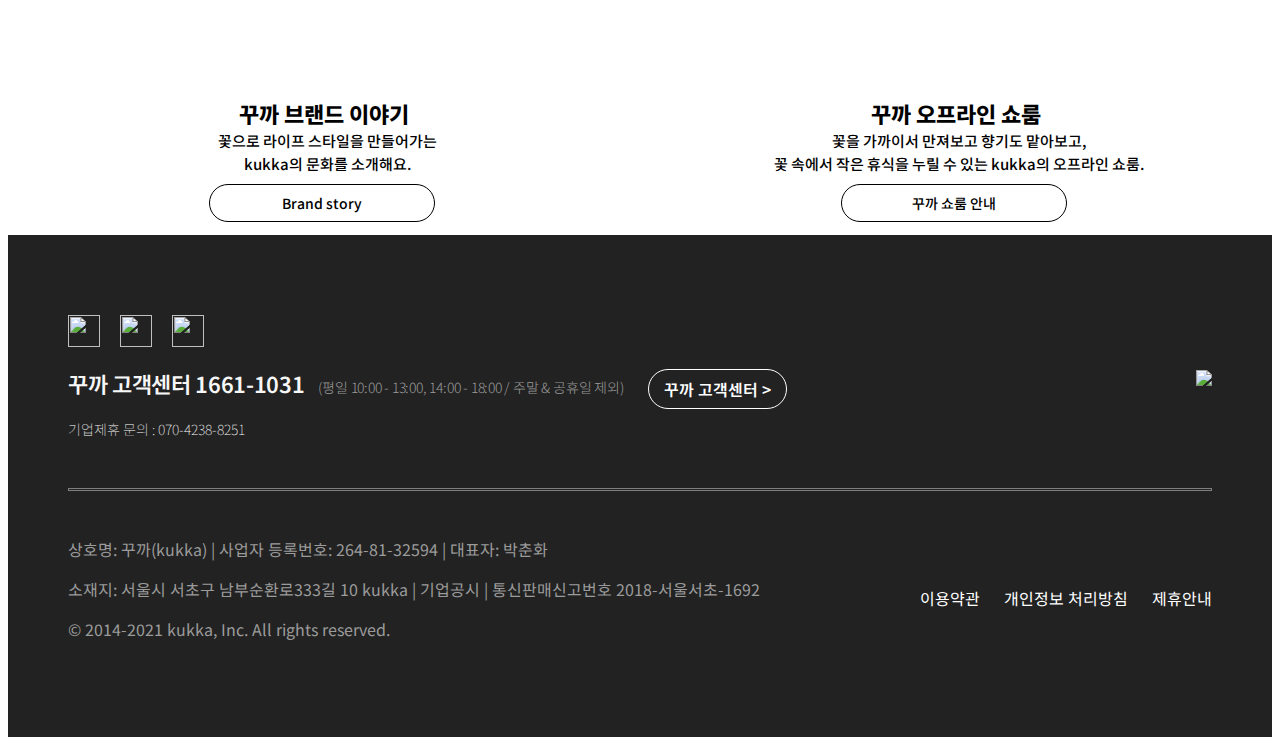
==== commit d40e9db3: "Fix: 버그 수정" ====
--- a/index.html
+++ b/index.html
@@ -109,7 +109,6 @@
             <strong class="name">플라워 클래스 자세히 보기</strong>
             <span class="desc">매주 새로운 커리큘럼으로 배우는</span>
           </a>
-          <!-- <div class="leftBtn"></div> -->
         </div>
         <ul class="special_class">
           <li class="item is_first">
@@ -167,7 +166,6 @@
               </dl>
             </div>
           </li>
-          <!-- <div class="rightBtn"></div> -->
         </ul>
         <a href="/" class="more_link">더보기</a>
       </div>
--- a/style/common.css
+++ b/style/common.css
@@ -6,4 +6,5 @@
 
 a {
   color: black;
+  text-decoration: none;
 }
--- a/style/index.css
+++ b/style/index.css
@@ -31,8 +31,8 @@
 
 .inbox .products .event_class {
   float: left;
-  width: 50%;
-  padding-right: 2%;
+  width: 49%;
+  padding-right: 1%;
 }
 
 .products .event_class .link {
@@ -332,7 +332,7 @@
 }
 .description {
   position: absolute;
-  bottom: 65px;
+  bottom: 60px;
   left: 8%;
   width: 85%;
   color: black;
@@ -473,6 +473,7 @@
   width: 100%;
   height: 100%;
   text-align: center;
+  z-index: 1001;
 }
 
 .mask {
@@ -529,7 +530,7 @@
 .ytContainer {
   max-width: 1120px;
   margin: 0 auto;
-  margin-top: 70px;
+  margin-top: 100px;
 }
 
 .videoWrapper {
